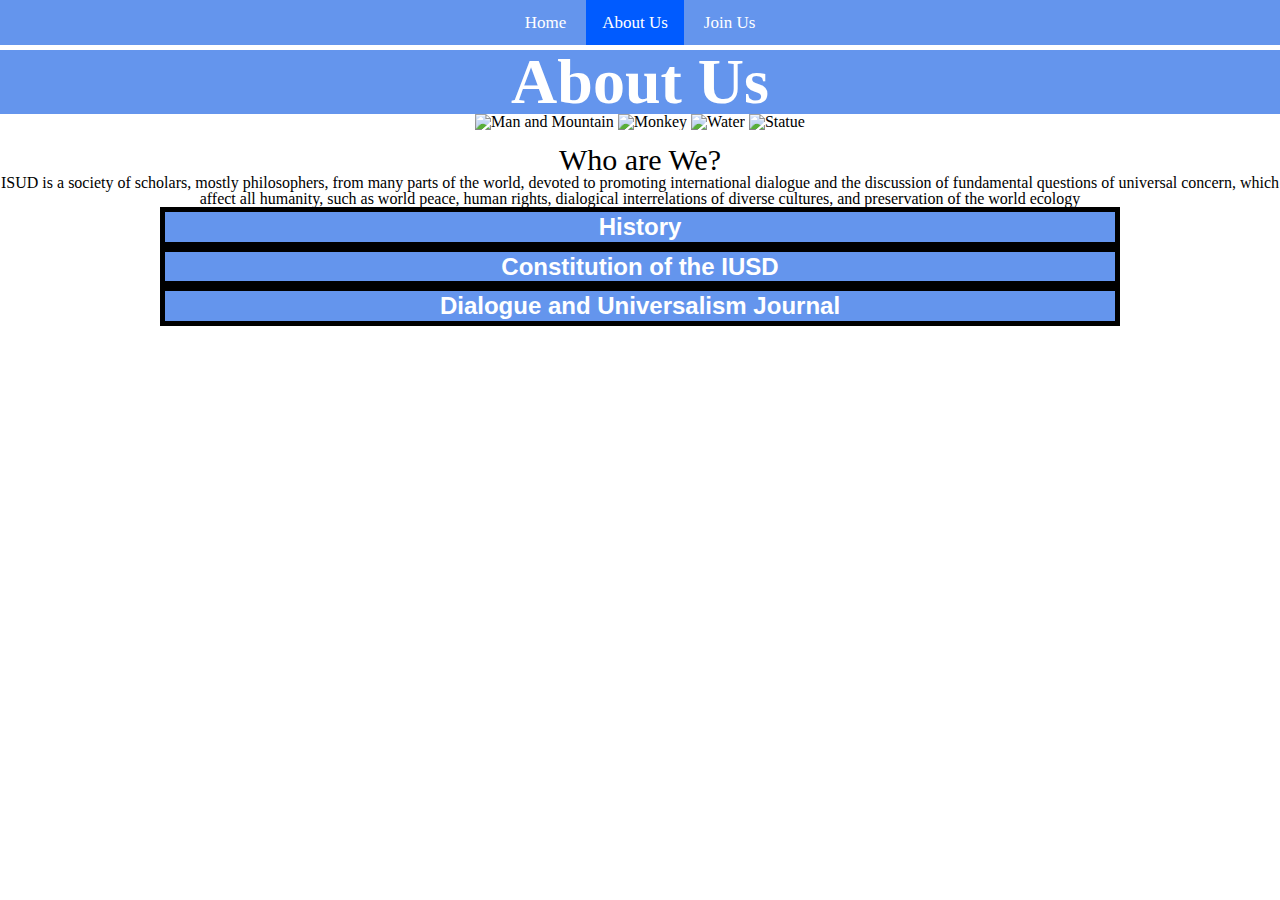
==== aboutus.html @ e0431905 "Adjust html to pass verification" ====
<!DOCTYPE html>
<html lang="en">

<head>
	<meta charset="utf-8">
	<title>About Us | ISUD</title>
	<meta name="viewport" content="width=device-width, initial-scale=1.0, shrink-to-fit=no" />
	<link rel="stylesheet" type="text/css" href="css/screen.css" media="screen" />
	<link rel="stylesheet" type="text/css" href="css/reset.css">
	<link rel="icon" href="media/Logo.png">
	<script async src="js/script.js"></script>
</head>

<body>
	<header>
	<nav>
		<a href="index.html">Home</a>
		<a href="aboutus.html" class="active">About Us</a>
	  	<a href="form.html">Join Us</a>
	</nav>
	</header>

	<main>
	  <section>
	    <h1 id="header">About Us</h1>
	  </section>

	  <section id="photos">
	  	<img src="media/mountains.jpg" alt="Man and Mountain">
	  	<img src="media/monkey.jpeg" alt="Monkey">
	  	<img src="media/canal.jpeg" alt="Water">
	  	<img src="media/statue.jpeg" alt="Statue">
	  </section>

	  <h2 id=title>Who are We?</h2>
	  <div class="information">
		<p>ISUD is a society of scholars, mostly philosophers, from many parts of the world, devoted to promoting international dialogue and the discussion of fundamental questions of universal concern, which affect all humanity, such as world peace, human rights, dialogical interrelations of diverse cultures, and preservation of the world ecology</p>
	  </div>

	  <section class="primary">
	  	<button class="tabs">
	  	  <h3>History</h3>
	  	</button>
	  	<div class="tabcontent">
	  	  <section id="tab1" class="content">
	  	  	<h4>The International Society for Universal Dialogue</h4>
	  	  	<p>The International Society for Universal Dialogue was founded in Warsaw, Poland in 1989. ISUD is a philosophical society dedicated to promoting international and intercultural dialogue among an ever-wider segment of humanity.</p>
			<p>The main purpose of the society is to pursue, by means of scholarly work, the gradual realization of a decent, peaceful, and just world order. Towards this goal, ISUD produces biannual international conferences to facilitate an ethos of universal dialogue.</p>
			<p>ISUD is committed to promoting philosophical discourse intended to encourage the emergence of a more decent and humane world order by promoting dialogue to actualize the highest and richest human values in all dimensions of life.</p>
			<p>ISUD is a member of the International Federation of Philosophical Societies (FISP), is an international association of philosophers and scholars from a wide range of other disciplines (such as history, archaeology, pedagogy, anthropology, etc) devoted to promoting the discussion of such fundamental issues as world peace, social justice, human rights, and dialogical interrelations of diverse cultures.</p>
	  	  </section>
	  	</div>

	    <button class="tabs">
	      <h3>Constitution of the IUSD</h3>
	    </button>
	    <div class="tabcontent">
	      <section id="tab2" class="content">
	      	<h4>Consitution of the International Society for Universal Dialogue</h4>
	      	<p>We the Members of the International Society for Universal Dialogue, in order to investigate and articulate the basic principles of universality systematically, rationally, and comprehensively—working to promote a world-wide understanding of these principles, striving to help generate universal world-consciousness towards the gradual emergence of a decent world order, and aspiring to actualize the highest and richest human values in art, science, politics, education, and social life—do agree to declare the following statement as the constitution of the International Society for Universal Dialogue.</p>
			<h5>Article I</h5>
			<p>The official name of the society shall be “The International Society for Universal Dialogue” to be incorporated in the state of Maine, USA.</p>
			<h5>Article II</h5>
			<p>Scholars, especially philosophers, from all the countries of the world without exception, are entitled to membership in the Society without any discrimination on the basis of sex, race, color, nationality, religion, sexual preference, or social class. The democratic way of thinking and acting shall be the guiding principle of all decisions which determine the plans and projects of the Society.</p>
			<h5>Article III</h5>
			<p>The ISUD acknowledges that it was the idea of Universalism that gathered the Society together in Warsaw in November, 1989; and further acknowledges and honors its close relationship with the publication Dialogue and Universalism which provides a forum in which all members of ISUD have the opportunity to communicate and exchange their views.</p>
			<h5>Article IV</h5>
			<ol>
			  <li>The main purpose of the Society is to promote, in theory and in practice, the ideals of universality as the most effective means for the gradual realization of a decent, peaceful, and just world order. To achieve this purpose, the members of ISUD shall try—by means of scholarly work, regional and international conferences, as well as personal and collective work —to explore and share important areas of human knowledge and experience.</li>
			  <li>More specifically, the purpose of the Society is to evoke and invigorate a global consciousness; that is, the existential awareness that all the peoples of the world belong to one species, the human species, and accordingly have the same fundamental stock of needs, aspirations, and capacities. This involves the recognition that these needs, aspirations, and capacities cannot be adequately realized under conditions of selfish competition, violence, and exploitation but under conditions of peace, cooperation, and freedom. It also involves recognition of the responsibility to other species, and to the preservation and restoration of the health and beauty of all eco-systems on the planet.</li>
			</ol>
			<h5>Article V</h5>
			<ol>
			  <li>The Society shall be administered by a body of governors called the Board of the International Society of Universal Dialogue (ISUD); and it shall operate in concert with this Constitution, and with the decisions made by the ISUD General Assembly that meets prior to the tenure of a new Board.</li>
			  <li>The Board includes an executive committee composed of four officers: Chair, Vice Chair, Secretary, and Treasurer; and it also includes a body of other members that number no fewer than six and no more than twelve. (So the full Board shall be no fewer than ten and no more than sixteen, including officers.) Board members are elected for one cycle (normally two years) to serve in a particular Board position, and have the possibility of being re-elected to one additional term in the same position. However, there must be at least one intervening cycle for a Board member to be reelected another time for the same position.
			  <p>(In some circumstances these term restrictions may be waived by vote of the General Assembly so as to sustain regional representation and support the growth of the Society.)</p></li>
			  <li>All members of the Board shall be elected at the General Assembly by a majority vote. Only those who are actually present at the General Assembly are eligible for election.</li>
			  <li>The General Assembly is composed of those members of the ISUD who personally attend the periodic world conferences held by the Society—usually every two years. The General Assembly meets in sessions that coincide with the periodic world conferences.</li>
              <li>Decisions by the General Assembly shall be reached by a majority vote, except for amendments of the Constitution, for which a two-thirds majority is required. The competence of the General Assembly includes all questions relating to the activity of the Society that are put before it in the usual manner.</li>
          </ol>
		  <h5>Article VI</h5>
		  <ol>
		  	<li>The Chair, Vice Chair, Secretary, and Treasurer shall be voting members of the Board. In the event of a deadlock (tie vote) with respect to some matter in the Executive Committee, the matter shall be referred to the full Board for discussion and decision.</li>
			<li>The Chair and Vice Chair of the Society have the responsibility of administrating all the decisions and actions of the Society, and of doing so in consultation with other members of the Executive Committee, in ongoing consultation with the full Board, and in keeping with the decisions of the General Assembly. They shall, moreover, oversee all the Society’s activities and present a report to the Society at each general meeting. They, as well as every member of the Society, are entitled to make any recommendation that may serve the interest of universality.</li>
			<li>The Chair and Vice Chair of the Society are the main administrative officers of all the organs, or chapters, of the Society; they are also ex officio voting members of all the committees of the Society. They have the authority to delegate tasks which are essential to the work and progress of the Society, and to authorize the expenditures of the Society within the scope of the budget. They supervise the preparation of the ISUD World Congress, preside over it during the whole of its duration, and chair the sessions of the General Assembly.</li>
			<li>The Chair and Vice Chair shall do their best to further the immediate and long term objectives of the Society in their regions and shall stay in touch with the Board concerning all matters which affect the cause of universality. They should also work with the Site Coordinator concerning the organization and management of the next World Congress.</li>
			<li>The Secretary is responsible for taking careful minutes of all Executive Committee meetings, all Board meetings whenever they occur, and General Assembly meetings. Such minutes should be shared with the Board in a timely manner for discussion and approval.</li>
			<li>The Secretary has the responsibility for relaying all the news which matters to the Society. The Secretary also has responsibility to maintain an accurate membership list and to manage communications. Any questions or proposals which the society members might have should normally be addressed to the Secretary.</li>
			<li>The Treasurer shall be considered the custodian of the treasury of the International Society for Universal Dialogue and must keep accurate records of all the financial transactions of the Society in compliance with its tax exempt status under Section 501 (c 3) of the Internal Revenue Code, and shall file the required forms with the Internal Revenue Service in the USA.  Moreover, he/she shall make special efforts to contact Foundations and Organizations, which are sympathetic with the goals of universality, in order to support and lend financial assistance to the regional and international meetings.</li>
			<li>The Treasurer, or any officer authorized by the Chair, shall sign checks and authorize disbursements on behalf of the Society and complete the financial transactions of the Society.  A record of the authorization and/or instructions from the Chair for this purpose must be retained.  When prior approval is not possible, amounts over $500 must be reported to the Chair immediately.</li>
			<li>The Treasurer must keep exact records of all expenditures, and must present a report of all the credits and debits of the accounts of the Society at each international meeting; and must, between international meetings, also maintain a transparent budget with respect to the Board. To this end, the Treasurer must maintain copies of all credits, receipts, invoices, paid out checks, bank statements (etc.), all of which must upon request be made available to an Auditing Committee.</li>
			<li>An Auditing Committee of at least two ISUD members will be chosen by the ISUD Board. The Auditing Committee will carry out an audit once a year by the end of each September; and this Committee will be given access to any and all ISUD financial documents they request. The results of such audits will be shared with all current Board members.</li>
		  </ol>
		  <h5>Article VII</h5>
		  <ol>
		  	<li>The Board, under the guidance of the Chair, shall be responsible for arranging the agenda of the international meetings of the Society and shall do all it can to promote the purposes of the Society and keep its momentum alive and dynamic. It shall also advise the Chair on all matters relating to the operation and growth of the Society; and for this purpose the Board must be kept informed by the Executive Committee.</li>
			<li>The position of Site Coordinator will be appointed by the Chair in consultation with the Executive Committee.</li>
			<li>Working with the Executive Committee and in close cooperation with the Chair, the Site Coordinator will be responsible for taking a lead role in the organization and management of the new World Congress.</li>
			<li>If vacancy occurs in the list of officers on the Executive Committee, the Chair, with the informed consent and advice of the Board, can temporarily fill the vacancy with another ISUD member. But if the Chair is, for some reason, unable or unwilling to fulfill this function, the Board shall have the authority to fill this vacancy and shall do so by majority vote.</li>
			<li>The Board shall, in consultation with the Secretary, authorize cooperative programs or activities with other organizations.</li>
			<li>Membership in the Society requires the payment of dues.  Membership dues can be paid during the biannual international meetings of the Society or sent to the Treasurer.</li>
		  </ol>
		  <h5>Article VIII</h5>
		  <ol>
		  	<li>The election of all the officers and Board members of the Society by the General Assembly shall be done by a majority vote of the ISUD members present.</li>
			<li>New members of the Board and the Executive Committee shall be nominated by the Board.  The Board will normally nominate one or two candidates for the Executive Committee positions. Nominees will also be accepted from the floor at the General Assembly.</li>
			<li>The names of the new members shall be published in the official membership list and posted on the ISUD website, for the information of all interested parties.</li>
		  </ol>
		  <h5>Article IX</h5>
		  <p>To protect the Society in future years a procedure for evaluation and removal from office after due dialogue is outlined in this Constitution. If any member of the ISUD Board should persistently violate this Constitution in any significant way, or act in a way that seriously jeopardizes our Society, that member will be subject to a process of potential removal. In such a case, the full Board (except the member facing removal) will fully discuss via e-mail (or in person if possible) all the various reasons a given member might face removal. All such correspondence must be shared with the full Board, except the member facing possible removal. Within two weeks of the initiation of such discussions, the member facing possible removal must be fully informed of the reasons for possible removal, and be asked to make a response if desired within one week. Any such response must be shared with all others on the Board, and discussed by them. Then within another week, a vote should be taken concerning removal of the member. A two-thirds majority of the full Board (less the member facing removal) is necessary for removal from office.</p>
	      </section>
	    </div>
	 
	 	<button class="tabs">
	 	  <h3>Dialogue and Universalism Journal</h3>
	 	</button>
	 	<div class="tabcontent">
	 	  <section id="tab3" class="content">
	 	  	<h4>Dialogue and Universalism</h4>
	 	  	<h5>Journal of the International Society for Universal Dialogue</h5>
	 	  	<a href="http://dialogueanduniversalism.eu/"><img src="media/journal.png" alt="Journal Picture"></a>
	 	  	<p>Visit the ISUD companion Journal @ www.dialogueanduniversal.eu</p>
	 	  </section>
	 	</div>
	 	</section>
	</main>
</body>
</html>
---- css/screen.css ----
/* Navigation Bar*/
nav {
	position: fixed;
	text-align: center;
	overflow: hidden;
	background-color: #6495ED;
	top: 0;
	width: 100%;
}

nav a {
	float: none;
	display: inline-block;
	color: white;
	text-align: center;
	padding: 14px 16px;
	text-decoration: none;
	font-size: 17px;
}

nav a:hover {
	background-color: #005BFF;
}

nav a.active {
	background-color: #005BFF;
}

/*Logo in Index*/
.logo {
	position: absolute;
	overflow: hidden;
	top: 48px;
	left: 20px;
}

.title {
	font-family: "Gill Sans", "Gill Sans MT", "Myriad Pro", "DejaVu Sans Condensed", Helvetica, Arial, "sans-serif";
	position: absolute;
	float: left;
	top: 145px;
	left: 280px;
	font-size: 40px;
	color: #6495ED;
	max-width: 100%;
}

#header{
	margin-top: 50px;
	background-color: #6495ED; 
	font-size: 64px;
	font-weight: bold;
	color: white;
}

/*CSS for the Second Page*/

/*CSS for the paragraph and headers*/
html{
	text-align: center;
}
#title{
	margin-top: 15px;
	font-size: 30px;
}

#information{
	font-size: 20px;
	margin-top: 10px;
	margin-bottom: 10px
}


/*CSS for the Buttons*/
.tabs{
	background-color: #6495ED;
	color: white;
	width: 75%;
	border: 5px solid black;
	font-weight: bold;
	transition: .1s;
}
.tabs h3{
	font-size: 24px;
}
.active, .tab:hover {
	background-color: #005BFF;
}
.tabcontent{
	padding: 20px 0;
	display: none;
	overflow: hidden;
}

/*Form Page */
#buttons{
	display: block;
}
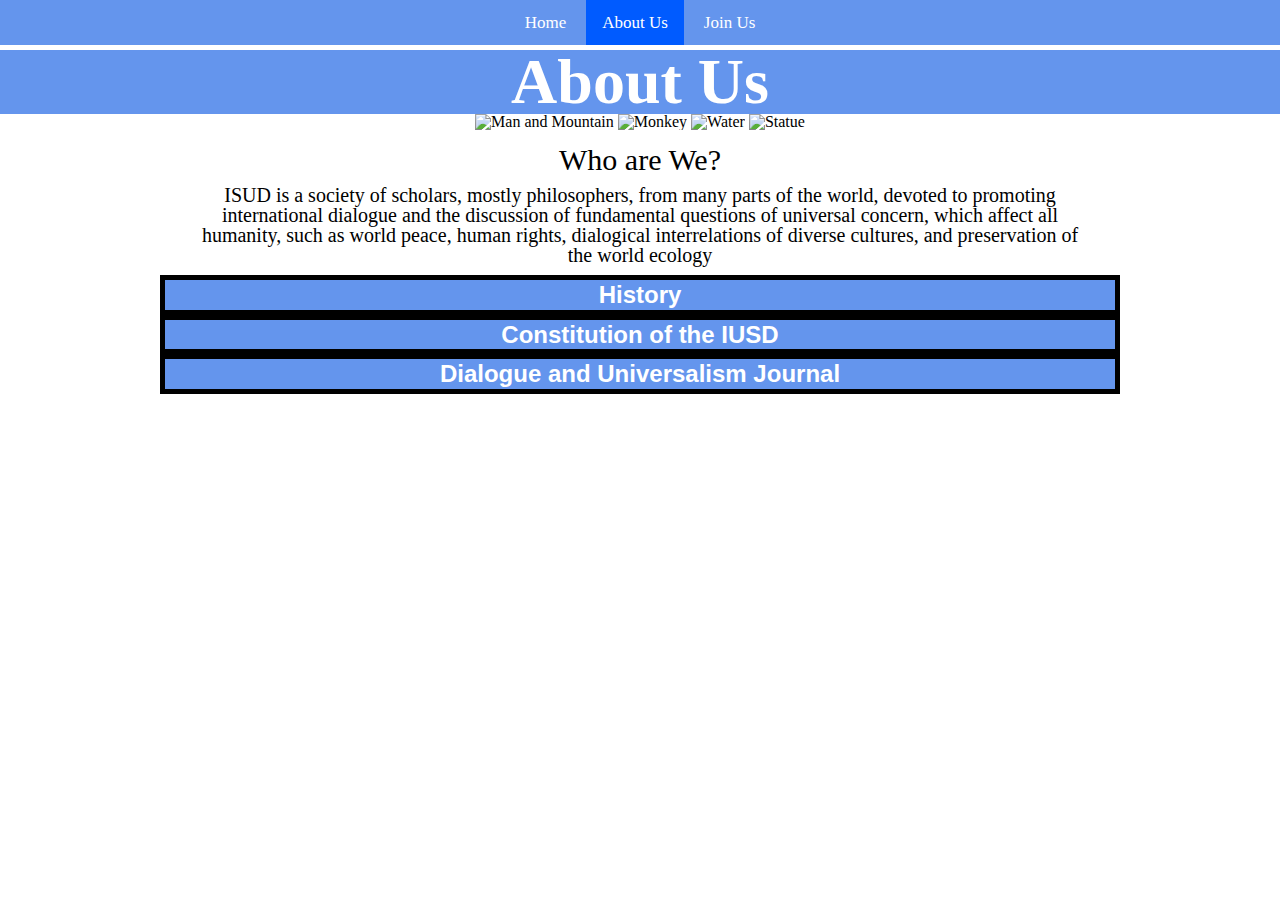
==== commit 44662f53: "Change to pass html verificiation" ====
--- a/aboutus.html
+++ b/aboutus.html
@@ -25,12 +25,12 @@
 	    <h1 id="header">About Us</h1>
 	  </section>
 
-	  <section id="photos">
+	  <div id="photos">
 	  	<img src="media/mountains.jpg" alt="Man and Mountain">
 	  	<img src="media/monkey.jpeg" alt="Monkey">
 	  	<img src="media/canal.jpeg" alt="Water">
 	  	<img src="media/statue.jpeg" alt="Statue">
-	  </section>
+	  </div>
 
 	  <h2 id=title>Who are We?</h2>
 	  <div class="information">
@@ -38,9 +38,7 @@
 	  </div>
 
 	  <section class="primary">
-	  	<button class="tabs">
-	  	  <h3>History</h3>
-	  	</button>
+	  	<button class="tabs" type="button">History</button>
 	  	<div class="tabcontent">
 	  	  <section id="tab1" class="content">
 	  	  	<h4>The International Society for Universal Dialogue</h4>
@@ -51,9 +49,7 @@
 	  	  </section>
 	  	</div>
 
-	    <button class="tabs">
-	      <h3>Constitution of the IUSD</h3>
-	    </button>
+	    <button class="tabs" type="button">Constitution of the IUSD</button>
 	    <div class="tabcontent">
 	      <section id="tab2" class="content">
 	      	<h4>Consitution of the International Society for Universal Dialogue</h4>
@@ -111,9 +107,7 @@
 	      </section>
 	    </div>
 	 
-	 	<button class="tabs">
-	 	  <h3>Dialogue and Universalism Journal</h3>
-	 	</button>
+	 	<button class="tabs" type="button">Dialogue and Universalism Journal</button>
 	 	<div class="tabcontent">
 	 	  <section id="tab3" class="content">
 	 	  	<h4>Dialogue and Universalism</h4>
--- a/css/screen.css
+++ b/css/screen.css
@@ -64,10 +64,9 @@
 	font-size: 30px;
 }
 
-#information{
+.information{
 	font-size: 20px;
-	margin-top: 10px;
-	margin-bottom: 10px
+	margin: 10px 15%;
 }
 
 
@@ -79,6 +78,7 @@
 	border: 5px solid black;
 	font-weight: bold;
 	transition: .1s;
+	font-size: 24px;
 }
 .tabs h3{
 	font-size: 24px;
@@ -91,6 +91,19 @@
 	display: none;
 	overflow: hidden;
 }
+#tab1{
+	text-align: left;
+	margin: 15px 5%;
+	font-size: 16px;
+}
+#tab1 h4{
+	font-size: 20px;
+	margin-bottom: 10px;
+	font-weight: bold;
+}
+#tab1 p{
+	margin-bottom: 10px;
+}
 
 /*Form Page */
 #buttons{
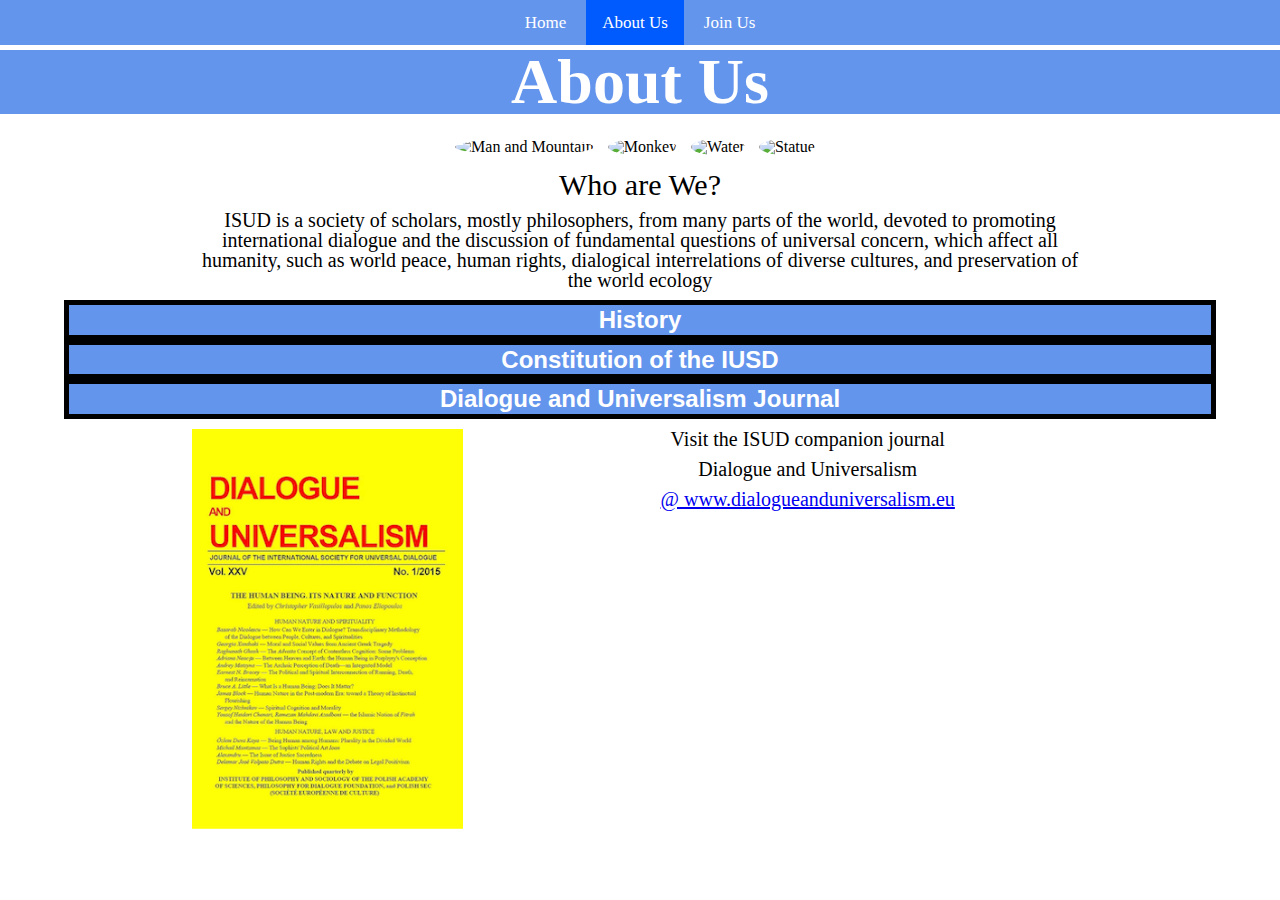
==== commit ae88b133: "Rename class and format tab 3" ====
--- a/aboutus.html
+++ b/aboutus.html
@@ -37,10 +37,10 @@
 		<p>ISUD is a society of scholars, mostly philosophers, from many parts of the world, devoted to promoting international dialogue and the discussion of fundamental questions of universal concern, which affect all humanity, such as world peace, human rights, dialogical interrelations of diverse cultures, and preservation of the world ecology</p>
 	  </div>
 
-	  <section class="primary">
+	  <div class="primary">
 	  	<button class="tabs" type="button">History</button>
 	  	<div class="tabcontent">
-	  	  <section id="tab1" class="content">
+	  	  <section id="tab1" class="content1">
 	  	  	<h4>The International Society for Universal Dialogue</h4>
 	  	  	<p>The International Society for Universal Dialogue was founded in Warsaw, Poland in 1989. ISUD is a philosophical society dedicated to promoting international and intercultural dialogue among an ever-wider segment of humanity.</p>
 			<p>The main purpose of the society is to pursue, by means of scholarly work, the gradual realization of a decent, peaceful, and just world order. Towards this goal, ISUD produces biannual international conferences to facilitate an ethos of universal dialogue.</p>
@@ -51,7 +51,7 @@
 
 	    <button class="tabs" type="button">Constitution of the IUSD</button>
 	    <div class="tabcontent">
-	      <section id="tab2" class="content">
+	      <section id="tab2" class="content1">
 	      	<h4>Consitution of the International Society for Universal Dialogue</h4>
 	      	<p>We the Members of the International Society for Universal Dialogue, in order to investigate and articulate the basic principles of universality systematically, rationally, and comprehensively—working to promote a world-wide understanding of these principles, striving to help generate universal world-consciousness towards the gradual emergence of a decent world order, and aspiring to actualize the highest and richest human values in art, science, politics, education, and social life—do agree to declare the following statement as the constitution of the International Society for Universal Dialogue.</p>
 			<h5>Article I</h5>
@@ -108,15 +108,15 @@
 	    </div>
 	 
 	 	<button class="tabs" type="button">Dialogue and Universalism Journal</button>
-	 	<div class="tabcontent">
-	 	  <section id="tab3" class="content">
-	 	  	<h4>Dialogue and Universalism</h4>
-	 	  	<h5>Journal of the International Society for Universal Dialogue</h5>
+	 	<div class="tabcontent1">
+	 	  <section id="tab3" class="content1">
 	 	  	<a href="http://dialogueanduniversalism.eu/"><img src="media/journal.png" alt="Journal Picture"></a>
-	 	  	<p>Visit the ISUD companion Journal @ www.dialogueanduniversal.eu</p>
+	 	  	<p>Visit the ISUD companion journal</p>
+	 	  	<p class="underline">Dialogue and Universalism</p>
+	 	  	<a href="http://dialogueanduniversalism.eu/"><p>@ www.dialogueanduniversalism.eu</p>
 	 	  </section>
 	 	</div>
-	 	</section>
+	 	</div>
 	</main>
 </body>
 </html>
--- a/css/screen.css
+++ b/css/screen.css
@@ -26,12 +26,12 @@
 	background-color: #005BFF;
 }
 
-/*Logo in Index*/
+/*Index page*/
 .logo {
 	position: absolute;
 	overflow: hidden;
 	top: 48px;
-	left: 20px;
+	left: 200px;
 }
 
 .title {
@@ -39,12 +39,48 @@
 	position: absolute;
 	float: left;
 	top: 145px;
-	left: 280px;
-	font-size: 40px;
+	left: 480px;
+	font-size: 50px;
 	color: #6495ED;
 	max-width: 100%;
 }
 
+video {
+	position: absolute;
+	float: left;
+	top: 400px;
+	left: 100px;
+}
+
+.quote p {
+	position: absolute;
+	float: left;
+	font-family: 'Montserrat';
+	font-size: 25px;
+	top: 400px;
+	left: 800px;
+	padding: 18px;
+}
+.argument p {
+	position: absolute;
+	font-size: 25px;
+	top: 555px;
+	left: 800px;
+}
+
+.join-us p {
+	position: absolute;
+	font-size: 25px;
+	top: 650px;
+	left: 1000px;
+}
+
+.join-us button {
+	background-color: #6495ED;
+	border: 3px solid #005BFF;
+}
+
+/* End of CSS for index page */
 #header{
 	margin-top: 50px;
 	background-color: #6495ED; 
@@ -55,6 +91,14 @@
 
 /*CSS for the Second Page*/
 
+/*CSS for the Pictures*/
+#photos img{
+	height: 200px;
+	width: 200px;
+	border-radius: 50%;
+	margin-right: 10px;
+	margin-top: 25px;
+}
 /*CSS for the paragraph and headers*/
 html{
 	text-align: center;
@@ -69,12 +113,11 @@
 	margin: 10px 15%;
 }
 
-
-/*CSS for the Buttons*/
+/*CSS for the Buttons and tab content*/
 .tabs{
 	background-color: #6495ED;
 	color: white;
-	width: 75%;
+	width: 90%;
 	border: 5px solid black;
 	font-weight: bold;
 	transition: .1s;
@@ -90,22 +133,394 @@
 	padding: 20px 0;
 	display: none;
 	overflow: hidden;
-}
-#tab1{
 	text-align: left;
 	margin: 15px 5%;
 	font-size: 16px;
 }
-#tab1 h4{
+.tabcontent h4{
 	font-size: 20px;
 	margin-bottom: 10px;
 	font-weight: bold;
 }
-#tab1 p{
+.tabcontent p{
 	margin-bottom: 10px;
 }
-
-/*Form Page */
-#buttons{
-	display: block;
-}+.tabcontent ol{
+	list-style: inside;
+	list-style-type: upper-roman;
+}
+.tabcontent li{
+	margin-bottom: 10px;
+}
+.tabcontent h5{
+	margin-bottom: 10px;
+	font-weight: bold;
+}
+#tab2 h4{
+	font-style: italic;
+	text-align: center;
+}
+#tab3 img{
+	float: left;
+	margin-left: 15%;
+	height: 400px;
+	width: auto;
+}
+#tab3 p{
+	margin: 10px 10%;
+	font-size: 20px;
+	width: auto;
+}
+/* CSS for Join Us Page */
+.content {
+  font-size: 25px;
+  font-weight: bold;
+  margin-top: 3%;
+}
+
+#fullcontain{
+  margin-top: 3%;
+}
+/*Vertical line*/
+.divline{
+  border-left: 3px solid black;
+  height: 340px;
+  left: 54%;
+  margin-top: 19px;
+  position: absolute;
+}
+/* -->Form Page: Form */
+#full_form{
+  width: 50%;
+  font-size: 20px;
+  text-align: center;
+  letter-spacing: 2px;
+}
+
+/* CSS for Join Us Page */
+.content {
+  font-size: 25px;
+  font-weight: bold;
+  margin-top: 3%;
+}
+
+#fullcontain{
+  margin-top: 3%;
+}
+/*Vertical line*/
+.divline{
+  border-left: 3px solid black;
+  height: 340px;
+  left: 54%;
+  margin-top: 19px;
+  position: absolute;
+}
+/* -->Form Page: Form */
+#full_form{
+  width: 50%;
+  font-size: 20px;
+  text-align: center;
+  letter-spacing: 2px;
+}
+#firstname{
+  margin-top: 8px;
+  margin-bottom: 10px;
+}
+#lastname{
+  margin-top: 8px;
+  margin-bottom: 10px;
+}
+#emailid{
+  margin-top: 8px;
+  margin-bottom: 1px;
+}
+fieldset{
+  border-right: none;
+}
+input[type=text], input[type=email]{
+  border: 3px solid;
+  background-color: #6495EDB8;
+  border-radius: 4px;
+  border-color: #6495EDB8;
+  padding: 15px;
+  width: 100%;
+  font-size: 20px;
+}
+input[type=text]:focus {
+  border: 1px solid;
+}
+input[type=submit] {
+  background-color: #6495ED;
+  color: white;
+  border-radius: 4px;
+  border: none;
+  padding: 15px;
+  margin: 8px;
+  margin-left: 5%;
+  margin-right: 0;
+  width: 80%;
+  cursor: pointer;
+  font-size: 20px;
+}
+input[type=submit]:hover {
+  background-color: #005BFF;
+}
+/* -->Form Page: Social Media */
+#sc_container{
+  width: 42%;
+  position: absolute;
+  right: 0;
+  top: 32%;
+  margin-right: 2%;
+}
+.button1{
+  background-color: #4267B2E0; /* original: #4267B2 */
+  color: white;
+  border: none;
+  border-radius: 4px;
+  padding: 15px;
+  margin: 4px;
+  margin-bottom: 7%;
+  width: 100%;
+  cursor: pointer;
+  text-align: center;
+  font-size: 20px;
+  transition-duration: 0.4s;
+  display: block;
+}
+.button1:hover{
+  background-color: #4267B2;
+}
+
+.button2{
+  background-color: #2867B2E0;/* original: #2867B2 */
+  color: white;
+  border: none;
+  border-radius: 4px;
+  padding: 15px 36px;
+  margin: 4px;
+  margin-bottom: 7%;
+  width: 100%;
+  cursor: pointer;
+  text-align: center;
+  font-size: 20px;
+  transition-duration: 0.4s;
+  display: block;
+}
+.button2:hover{
+  background-color: #2867B2;
+}
+
+.button3{
+  background-color: #DB4A39E0;/* original: #db4a39 */
+  color: white;
+  border: none;
+  border-radius: 4px;
+  padding: 15px 36px;
+  margin: 4px;
+  margin-bottom: 7%;
+  width: 100%;
+  cursor: pointer;
+  text-align: center;
+  font-size: 20px;
+  transition-duration: 0.4s;
+  display: block;
+}
+.button3:hover{
+  background-color: #db4a39;
+}
+
+/*End of CSS for Join Us Page */
+
+/* Mobile Device*/
+/* If window < 1000px */
+@media screen and (max-width: 800px) {
+	.logo {
+		position: absolute;
+		overflow: hidden;
+		top: 48px;
+		left: 0px;
+		width: 90px;
+	}
+	.title {
+		position: absolute;
+		float: left;
+		top: 85px;
+		left: 115px;
+		font-size: 13px;
+		color: #6495ED;
+		max-width: 100%;
+	}
+	video {
+		width: 90%;
+		position: absolute;
+		float: left;
+		top: 200px;
+		left: 20px;
+	}
+	.quote p {
+		position: absolute;
+		float: left;
+		font-family: 'Montserrat';
+		font-size: 16px;
+		top: 400px;
+		left: 0px;
+		padding: 18px;
+	}
+	.argument p {
+		position: absolute;
+		float: left;
+		font-size: 16px;
+		top: 550px;
+		left: 0px;
+	}
+	
+	.join-us p {
+		position: absolute;
+		font-size: 16px;
+		top: 600px;
+		left: 50px;
+	}
+
+	.divline{
+	 	visibility: hidden;
+	 }
+	
+	 #full_form{
+	  	width: 90%;
+	 }
+	
+	 #sc_container{
+	  	visibility: hidden;
+	 }
+	
+	.content {
+  		font-size: 28.5px;
+		margin: 1%;
+	}
+	
+	#firstname{
+		  margin-top: 15px;
+		  margin-bottom: 20px;
+	}
+	
+	#lastname{
+		  margin-top: 15px;
+		  margin-bottom: 20px;
+	}
+	
+	#emailid{
+		  margin-top: 15px;
+		  margin-bottom: 2px;
+	}
+}
+/* Bigger than 600 pixel and smaller than 1024 pixel*/
+@media screen and (min-width: 600px) and (max-width: 1024px) {
+	.logo {
+		position: absolute;
+		overflow: hidden;
+		top: 48px;
+		left: 0px;
+		width: 90px;
+	}
+	
+	.title {
+		position: absolute;
+		float: left;
+		top: 85px;
+		left: 115px;
+		font-size: 25px;
+		color: #6495ED;
+		max-width: 100%;
+	}
+	
+	video {
+		width: 70%;
+		position: absolute;
+		top: 200px;
+		left: 120px;
+	}
+	
+	.quote p {
+		position: absolute;
+		float: left;
+		font-family: 'Montserrat';
+		font-size: 18px;
+		top: 600px;
+		left: 0px;
+		padding: 18px;
+	}
+	.argument p {
+		position: absolute;
+		float: left;
+		font-size: 18px;
+		top: 680px;
+		left: 0px;
+	}
+	
+	.join-us p {
+		position: relative;
+		font-size: 16px;
+		top: 730px;
+		left: 0px;
+	}
+	
+	  #sc_container{
+	  	top: 35%;
+	  }
+}
+
+/* Bigger than 1024 pixel and smaller than 1600 pixel*/
+@media screen and (min-width: 1024px) and (max-width: 1600px) {
+	.logo {
+		position: absolute;
+		overflow: hidden;
+		top: 48px;
+		left: 0px;
+		width: 120px;
+	}
+	
+	.title {
+		position: absolute;
+		float: left;
+		top: 95px;
+		left: 150px;
+		font-size: 30px;
+		color: #6495ED;
+		max-width: 100%;
+	}
+	
+	video {
+		width: 70%;
+		position: absolute;
+		top: 200px;
+		left: 120px;
+	}
+	
+	.quote p {
+		position: absolute;
+		float: left;
+		font-family: 'Montserrat';
+		font-size: 23px;
+		top: 600px;
+		left: 0px;
+		padding: 18px;
+	}
+	.argument p {
+		position: absolute;
+		float: left;
+		font-size: 23px;
+		top: 680px;
+		left: 20px;
+	}
+	
+	.join-us p {
+		position: relative;
+		font-size: 23px;
+		top: 730px;
+		left: 0px;
+	}
+	
+	#sc_container{
+    		top: 35%;
+ 	}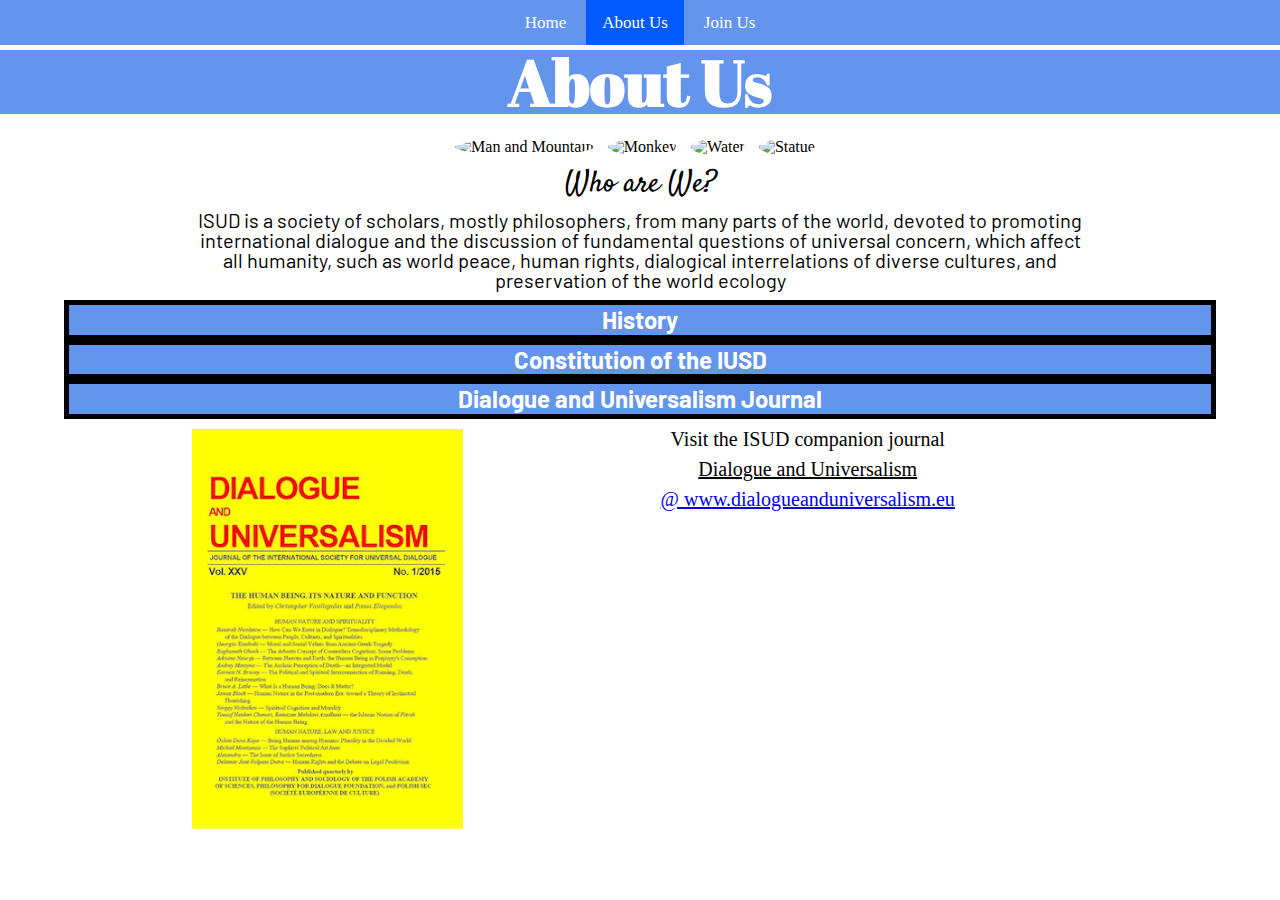
==== commit 91c2c632: "Add fonts to style the page" ====
--- a/aboutus.html
+++ b/aboutus.html
@@ -8,6 +8,9 @@
 	<link rel="stylesheet" type="text/css" href="css/screen.css" media="screen" />
 	<link rel="stylesheet" type="text/css" href="css/reset.css">
 	<link rel="icon" href="media/Logo.png">
+	<link href="https://fonts.googleapis.com/css2?family=Satisfy&display=swap"rel="stylesheet">
+	<link href="https://fonts.googleapis.com/css2?family=Barlow:wght@300&display=swap" rel="stylesheet">
+	<link href="https://fonts.googleapis.com/css2?family=Abril+Fatface&display=swap" rel="stylesheet">
 	<script async src="js/script.js"></script>
 </head>
 
--- a/css/screen.css
+++ b/css/screen.css
@@ -1,526 +1,628 @@
-/* Navigation Bar*/
-nav {
-	position: fixed;
-	text-align: center;
-	overflow: hidden;
-	background-color: #6495ED;
-	top: 0;
-	width: 100%;
-}
-
-nav a {
-	float: none;
-	display: inline-block;
-	color: white;
-	text-align: center;
-	padding: 14px 16px;
-	text-decoration: none;
-	font-size: 17px;
-}
-
-nav a:hover {
-	background-color: #005BFF;
-}
-
-nav a.active {
-	background-color: #005BFF;
-}
-
-/*Index page*/
-.logo {
-	position: absolute;
-	overflow: hidden;
-	top: 48px;
-	left: 200px;
-}
-
-.title {
-	font-family: "Gill Sans", "Gill Sans MT", "Myriad Pro", "DejaVu Sans Condensed", Helvetica, Arial, "sans-serif";
-	position: absolute;
-	float: left;
-	top: 145px;
-	left: 480px;
-	font-size: 50px;
-	color: #6495ED;
-	max-width: 100%;
-}
-
-video {
-	position: absolute;
-	float: left;
-	top: 400px;
-	left: 100px;
-}
-
-.quote p {
-	position: absolute;
-	float: left;
-	font-family: 'Montserrat';
-	font-size: 25px;
-	top: 400px;
-	left: 800px;
-	padding: 18px;
-}
-.argument p {
-	position: absolute;
-	font-size: 25px;
-	top: 555px;
-	left: 800px;
-}
-
-.join-us p {
-	position: absolute;
-	font-size: 25px;
-	top: 650px;
-	left: 1000px;
-}
-
-.join-us button {
-	background-color: #6495ED;
-	border: 3px solid #005BFF;
-}
-
-/* End of CSS for index page */
-#header{
-	margin-top: 50px;
-	background-color: #6495ED; 
-	font-size: 64px;
-	font-weight: bold;
-	color: white;
-}
-
-/*CSS for the Second Page*/
-
-/*CSS for the Pictures*/
-#photos img{
-	height: 200px;
-	width: 200px;
-	border-radius: 50%;
-	margin-right: 10px;
-	margin-top: 25px;
-}
-/*CSS for the paragraph and headers*/
-html{
-	text-align: center;
-}
-#title{
-	margin-top: 15px;
-	font-size: 30px;
-}
-
-.information{
-	font-size: 20px;
-	margin: 10px 15%;
-}
-
-/*CSS for the Buttons and tab content*/
-.tabs{
-	background-color: #6495ED;
-	color: white;
-	width: 90%;
-	border: 5px solid black;
-	font-weight: bold;
-	transition: .1s;
-	font-size: 24px;
-}
-.tabs h3{
-	font-size: 24px;
-}
-.active, .tab:hover {
-	background-color: #005BFF;
-}
-.tabcontent{
-	padding: 20px 0;
-	display: none;
-	overflow: hidden;
-	text-align: left;
-	margin: 15px 5%;
-	font-size: 16px;
-}
-.tabcontent h4{
-	font-size: 20px;
-	margin-bottom: 10px;
-	font-weight: bold;
-}
-.tabcontent p{
-	margin-bottom: 10px;
-}
-.tabcontent ol{
-	list-style: inside;
-	list-style-type: upper-roman;
-}
-.tabcontent li{
-	margin-bottom: 10px;
-}
-.tabcontent h5{
-	margin-bottom: 10px;
-	font-weight: bold;
-}
-#tab2 h4{
-	font-style: italic;
-	text-align: center;
-}
-#tab3 img{
-	float: left;
-	margin-left: 15%;
-	height: 400px;
-	width: auto;
-}
-#tab3 p{
-	margin: 10px 10%;
-	font-size: 20px;
-	width: auto;
-}
-/* CSS for Join Us Page */
-.content {
-  font-size: 25px;
-  font-weight: bold;
-  margin-top: 3%;
-}
-
-#fullcontain{
-  margin-top: 3%;
-}
-/*Vertical line*/
-.divline{
-  border-left: 3px solid black;
-  height: 340px;
-  left: 54%;
-  margin-top: 19px;
-  position: absolute;
-}
-/* -->Form Page: Form */
-#full_form{
-  width: 50%;
-  font-size: 20px;
-  text-align: center;
-  letter-spacing: 2px;
-}
-
-/* CSS for Join Us Page */
-.content {
-  font-size: 25px;
-  font-weight: bold;
-  margin-top: 3%;
-}
-
-#fullcontain{
-  margin-top: 3%;
-}
-/*Vertical line*/
-.divline{
-  border-left: 3px solid black;
-  height: 340px;
-  left: 54%;
-  margin-top: 19px;
-  position: absolute;
-}
-/* -->Form Page: Form */
-#full_form{
-  width: 50%;
-  font-size: 20px;
-  text-align: center;
-  letter-spacing: 2px;
-}
-#firstname{
-  margin-top: 8px;
-  margin-bottom: 10px;
-}
-#lastname{
-  margin-top: 8px;
-  margin-bottom: 10px;
-}
-#emailid{
-  margin-top: 8px;
-  margin-bottom: 1px;
-}
-fieldset{
-  border-right: none;
-}
-input[type=text], input[type=email]{
-  border: 3px solid;
-  background-color: #6495EDB8;
-  border-radius: 4px;
-  border-color: #6495EDB8;
-  padding: 15px;
-  width: 100%;
-  font-size: 20px;
-}
-input[type=text]:focus {
-  border: 1px solid;
-}
-input[type=submit] {
-  background-color: #6495ED;
-  color: white;
-  border-radius: 4px;
-  border: none;
-  padding: 15px;
-  margin: 8px;
-  margin-left: 5%;
-  margin-right: 0;
-  width: 80%;
-  cursor: pointer;
-  font-size: 20px;
-}
-input[type=submit]:hover {
-  background-color: #005BFF;
-}
-/* -->Form Page: Social Media */
-#sc_container{
-  width: 42%;
-  position: absolute;
-  right: 0;
-  top: 32%;
-  margin-right: 2%;
-}
-.button1{
-  background-color: #4267B2E0; /* original: #4267B2 */
-  color: white;
-  border: none;
-  border-radius: 4px;
-  padding: 15px;
-  margin: 4px;
-  margin-bottom: 7%;
-  width: 100%;
-  cursor: pointer;
-  text-align: center;
-  font-size: 20px;
-  transition-duration: 0.4s;
-  display: block;
-}
-.button1:hover{
-  background-color: #4267B2;
-}
-
-.button2{
-  background-color: #2867B2E0;/* original: #2867B2 */
-  color: white;
-  border: none;
-  border-radius: 4px;
-  padding: 15px 36px;
-  margin: 4px;
-  margin-bottom: 7%;
-  width: 100%;
-  cursor: pointer;
-  text-align: center;
-  font-size: 20px;
-  transition-duration: 0.4s;
-  display: block;
-}
-.button2:hover{
-  background-color: #2867B2;
-}
-
-.button3{
-  background-color: #DB4A39E0;/* original: #db4a39 */
-  color: white;
-  border: none;
-  border-radius: 4px;
-  padding: 15px 36px;
-  margin: 4px;
-  margin-bottom: 7%;
-  width: 100%;
-  cursor: pointer;
-  text-align: center;
-  font-size: 20px;
-  transition-duration: 0.4s;
-  display: block;
-}
-.button3:hover{
-  background-color: #db4a39;
-}
-
-/*End of CSS for Join Us Page */
-
-/* Mobile Device*/
-/* If window < 1000px */
-@media screen and (max-width: 800px) {
-	.logo {
-		position: absolute;
-		overflow: hidden;
-		top: 48px;
-		left: 0px;
-		width: 90px;
-	}
-	.title {
-		position: absolute;
-		float: left;
-		top: 85px;
-		left: 115px;
-		font-size: 13px;
-		color: #6495ED;
-		max-width: 100%;
-	}
-	video {
-		width: 90%;
-		position: absolute;
-		float: left;
-		top: 200px;
-		left: 20px;
-	}
-	.quote p {
-		position: absolute;
-		float: left;
-		font-family: 'Montserrat';
-		font-size: 16px;
-		top: 400px;
-		left: 0px;
-		padding: 18px;
-	}
-	.argument p {
-		position: absolute;
-		float: left;
-		font-size: 16px;
-		top: 550px;
-		left: 0px;
-	}
-	
-	.join-us p {
-		position: absolute;
-		font-size: 16px;
-		top: 600px;
-		left: 50px;
-	}
-
-	.divline{
-	 	visibility: hidden;
-	 }
-	
-	 #full_form{
-	  	width: 90%;
-	 }
-	
-	 #sc_container{
-	  	visibility: hidden;
-	 }
-	
-	.content {
-  		font-size: 28.5px;
-		margin: 1%;
-	}
-	
-	#firstname{
-		  margin-top: 15px;
-		  margin-bottom: 20px;
-	}
-	
-	#lastname{
-		  margin-top: 15px;
-		  margin-bottom: 20px;
-	}
-	
-	#emailid{
-		  margin-top: 15px;
-		  margin-bottom: 2px;
-	}
-}
-/* Bigger than 600 pixel and smaller than 1024 pixel*/
-@media screen and (min-width: 600px) and (max-width: 1024px) {
-	.logo {
-		position: absolute;
-		overflow: hidden;
-		top: 48px;
-		left: 0px;
-		width: 90px;
-	}
-	
-	.title {
-		position: absolute;
-		float: left;
-		top: 85px;
-		left: 115px;
-		font-size: 25px;
-		color: #6495ED;
-		max-width: 100%;
-	}
-	
-	video {
-		width: 70%;
-		position: absolute;
-		top: 200px;
-		left: 120px;
-	}
-	
-	.quote p {
-		position: absolute;
-		float: left;
-		font-family: 'Montserrat';
-		font-size: 18px;
-		top: 600px;
-		left: 0px;
-		padding: 18px;
-	}
-	.argument p {
-		position: absolute;
-		float: left;
-		font-size: 18px;
-		top: 680px;
-		left: 0px;
-	}
-	
-	.join-us p {
-		position: relative;
-		font-size: 16px;
-		top: 730px;
-		left: 0px;
-	}
-	
-	  #sc_container{
-	  	top: 35%;
-	  }
-}
-
-/* Bigger than 1024 pixel and smaller than 1600 pixel*/
-@media screen and (min-width: 1024px) and (max-width: 1600px) {
-	.logo {
-		position: absolute;
-		overflow: hidden;
-		top: 48px;
-		left: 0px;
-		width: 120px;
-	}
-	
-	.title {
-		position: absolute;
-		float: left;
-		top: 95px;
-		left: 150px;
-		font-size: 30px;
-		color: #6495ED;
-		max-width: 100%;
-	}
-	
-	video {
-		width: 70%;
-		position: absolute;
-		top: 200px;
-		left: 120px;
-	}
-	
-	.quote p {
-		position: absolute;
-		float: left;
-		font-family: 'Montserrat';
-		font-size: 23px;
-		top: 600px;
-		left: 0px;
-		padding: 18px;
-	}
-	.argument p {
-		position: absolute;
-		float: left;
-		font-size: 23px;
-		top: 680px;
-		left: 20px;
-	}
-	
-	.join-us p {
-		position: relative;
-		font-size: 23px;
-		top: 730px;
-		left: 0px;
-	}
-	
-	#sc_container{
-    		top: 35%;
- 	}+/* Navigation Bar*/
+nav {
+	position: absolute;
+	text-align: center;
+	overflow: hidden;
+	background-color: #6495ED;
+	top: 0;
+	width: 100%;
+}
+
+nav a {
+	float: none;
+	display: inline-block;
+	color: white;
+	text-align: center;
+	padding: 14px 16px;
+	text-decoration: none;
+	font-size: 17px;
+}
+
+nav a:hover {
+	background-color: #005BFF;
+}
+
+nav a.active {
+	background-color: #005BFF;
+}
+
+/*Index page*/
+.logo {
+	position: absolute;
+	overflow: hidden;
+	top: 48px;
+	left: 200px;
+}
+
+.title {
+	font-family: "Gill Sans", "Gill Sans MT", "Myriad Pro", "DejaVu Sans Condensed", Helvetica, Arial, "sans-serif";
+	position: absolute;
+	float: left;
+	top: 145px;
+	left: 480px;
+	font-size: 50px;
+	color: #6495ED;
+	max-width: 100%;
+}
+
+video {
+	position: absolute;
+	float: left;
+	top: 400px;
+	left: 100px;
+}
+
+.quote p {
+	position: absolute;
+	float: left;
+	font-family: 'Montserrat';
+	font-size: 25px;
+	top: 400px;
+	left: 800px;
+	padding: 18px;
+}
+.argument p {
+	position: absolute;
+	font-size: 25px;
+	top: 555px;
+	left: 800px;
+}
+
+.join-us p {
+	position: absolute;
+	font-size: 25px;
+	top: 650px;
+	left: 1000px;
+}
+
+.join-us button {
+	background-color: #6495ED;
+	border: 3px solid #005BFF;
+}
+
+/* End of CSS for index page */
+#header{
+	margin-top: 50px;
+	background-color: #6495ED; 
+	font-size: 64px;
+	font-weight: bold;
+	color: white;
+	font-family: 'Abril Fatface', cursive;
+}
+
+/*CSS for the Second Page*/
+
+/*CSS for the Pictures*/
+#photos img{
+	height: 100px;
+	width: 100px;
+	border-radius: 50%;
+	margin-right: 10px;
+	margin-top: 25px;
+}
+/*CSS for the paragraph and headers*/
+html{
+	text-align: center;
+}
+#title{
+	margin-top: 15px;
+	font-size: 30px;
+	font-family: 'Satisfy', cursive;
+}
+
+.information{
+	font-size: 12px;
+	margin: 10px 2%;
+	font-family: 'Barlow', sans-serif;
+}
+
+/*CSS for the Buttons and tab content*/
+.tabs{
+	background-color: #6495ED;
+	color: white;
+	width: 90%;
+	border: 5px solid black;
+	font-weight: bold;
+	transition: .1s;
+	font-size: 24px;
+	font-family: 'Barlow', sans-serif;
+}
+.tabs h3{
+	font-size: 24px;
+	font-family: 'Abril Fatface', cursive;
+}
+.active, .tab:hover {
+	background-color: #005BFF;
+}
+.tabcontent{
+	padding: 20px 0;
+	display: none;
+	overflow: hidden;
+	text-align: left;
+	margin: 15px 5%;
+	font-size: 10px;
+}
+.tabcontent h4{
+	font-size: 20px;
+	margin-bottom: 10px;
+	font-weight: bold;
+}
+.tabcontent p{
+	margin-bottom: 10px;
+}
+.tabcontent ol{
+	list-style: inside;
+	list-style-type: upper-roman;
+}
+.tabcontent li{
+	margin-bottom: 10px;
+}
+.tabcontent h5{
+	margin-bottom: 10px;
+	font-weight: bold;
+}
+#tab2 h4{
+	font-style: italic;
+	text-align: center;
+}
+#tab3 img{
+	float: left;
+	margin-left: 15%;
+	height: 250px;
+	width: auto;
+}
+#tab3 p{
+	margin: 10px 10%;
+	font-size: 12px;
+	width: auto;
+}
+.underline{
+	text-decoration: underline;
+}
+/* CSS for Join Us Page */
+.content {
+  font-size: 25px;
+  font-weight: bold;
+  margin-top: 3%;
+}
+
+#fullcontain{
+  margin-top: 3%;
+}
+/*Vertical line*/
+.divline{
+  border-left: 3px solid black;
+  height: 340px;
+  left: 54%;
+  margin-top: 19px;
+  position: absolute;
+}
+/* -->Form Page: Form */
+#full_form{
+  width: 50%;
+  font-size: 20px;
+  text-align: center;
+  letter-spacing: 2px;
+}
+
+/* CSS for Join Us Page */
+.content {
+  font-size: 25px;
+  font-weight: bold;
+  margin-top: 3%;
+}
+
+#fullcontain{
+  margin-top: 3%;
+}
+/*Vertical line*/
+.divline{
+  border-left: 3px solid black;
+  height: 340px;
+  left: 54%;
+  margin-top: 19px;
+  position: absolute;
+}
+/* -->Form Page: Form */
+#full_form{
+  width: 50%;
+  font-size: 20px;
+  text-align: center;
+  letter-spacing: 2px;
+}
+#firstname{
+  margin-top: 8px;
+  margin-bottom: 10px;
+}
+#lastname{
+  margin-top: 8px;
+  margin-bottom: 10px;
+}
+#emailid{
+  margin-top: 8px;
+  margin-bottom: 1px;
+}
+fieldset{
+  border-right: none;
+}
+input[type=text], input[type=email]{
+  border: 3px solid;
+  background-color: #6495EDB8;
+  border-radius: 4px;
+  border-color: #6495EDB8;
+  padding: 15px;
+  width: 100%;
+  font-size: 20px;
+}
+input[type=text]:focus {
+  border: 1px solid;
+}
+input[type=submit] {
+  background-color: #6495ED;
+  color: white;
+  border-radius: 4px;
+  border: none;
+  padding: 15px;
+  margin: 8px;
+  margin-left: 5%;
+  margin-right: 0;
+  width: 80%;
+  cursor: pointer;
+  font-size: 20px;
+}
+input[type=submit]:hover {
+  background-color: #005BFF;
+}
+/* -->Form Page: Social Media */
+#sc_container{
+  width: 42%;
+  position: absolute;
+  right: 0;
+  top: 32%;
+  margin-right: 2%;
+}
+.button1{
+  background-color: #4267B2E0; /* original: #4267B2 */
+  color: white;
+  border: none;
+  border-radius: 4px;
+  padding: 15px;
+  margin: 4px;
+  margin-bottom: 7%;
+  width: 100%;
+  cursor: pointer;
+  text-align: center;
+  font-size: 20px;
+  transition-duration: 0.4s;
+  display: block;
+}
+.button1:hover{
+  background-color: #4267B2;
+}
+
+.button2{
+  background-color: #2867B2E0;/* original: #2867B2 */
+  color: white;
+  border: none;
+  border-radius: 4px;
+  padding: 15px 36px;
+  margin: 4px;
+  margin-bottom: 7%;
+  width: 100%;
+  cursor: pointer;
+  text-align: center;
+  font-size: 20px;
+  transition-duration: 0.4s;
+  display: block;
+}
+.button2:hover{
+  background-color: #2867B2;
+}
+
+.button3{
+  background-color: #DB4A39E0;/* original: #db4a39 */
+  color: white;
+  border: none;
+  border-radius: 4px;
+  padding: 15px 36px;
+  margin: 4px;
+  margin-bottom: 7%;
+  width: 100%;
+  cursor: pointer;
+  text-align: center;
+  font-size: 20px;
+  transition-duration: 0.4s;
+  display: block;
+}
+.button3:hover{
+  background-color: #db4a39;
+}
+
+/*End of CSS for Join Us Page */
+
+/* Mobile Device*/
+@media screen and (min-width: 300px) {
+	.logo {
+		position: absolute;
+		overflow: hidden;
+		top: 48px;
+		left: 0px;
+		width: 90px;
+	}
+	.title {
+		position: absolute;
+		float: left;
+		top: 85px;
+		left: 115px;
+		font-size: 13px;
+		color: #6495ED;
+		max-width: 100%;
+	}
+	video {
+		width: 90%;
+		position: absolute;
+		float: left;
+		top: 200px;
+		left: 20px;
+	}
+	.quote p {
+		position: absolute;
+		float: left;
+		font-family: 'Montserrat';
+		font-size: 16px;
+		top: 400px;
+		left: 0px;
+		padding: 18px;
+	}
+	.argument p {
+		position: absolute;
+		float: left;
+		font-size: 16px;
+		top: 550px;
+		left: 0px;
+	}
+	
+	.join-us p {
+		position: absolute;
+		font-size: 16px;
+		top: 600px;
+		left: 50px;
+	}
+
+	.divline{
+	 	visibility: hidden;
+	 }
+	
+	 #full_form{
+	  	width: 90%;
+	 }
+	
+	 #sc_container{
+	  	visibility: hidden;
+	 }
+	
+	.content {
+  		font-size: 28.5px;
+		margin: 1%;
+	}
+	
+	#firstname{
+		  margin-top: 15px;
+		  margin-bottom: 20px;
+	}
+	
+	#lastname{
+		  margin-top: 15px;
+		  margin-bottom: 20px;
+	}
+	
+	#emailid{
+		  margin-top: 15px;
+		  margin-bottom: 2px;
+	}
+}
+/* Bigger than 600 pixel and smaller than 1024 pixel*/
+@media screen and (min-width: 600px) and (max-width: 1024px) {
+	.logo {
+		position: absolute;
+		overflow: hidden;
+		top: 48px;
+		left: 0px;
+		width: 90px;
+	}
+	
+	.title {
+		position: absolute;
+		float: left;
+		top: 85px;
+		left: 115px;
+		font-size: 25px;
+		color: #6495ED;
+		max-width: 100%;
+	}
+	
+	video {
+		width: 70%;
+		position: absolute;
+		top: 200px;
+		left: 120px;
+	}
+	
+	.quote p {
+		position: absolute;
+		float: left;
+		font-family: 'Montserrat';
+		font-size: 18px;
+		top: 600px;
+		left: 0px;
+		padding: 18px;
+	}
+	.argument p {
+		position: absolute;
+		float: left;
+		font-size: 18px;
+		top: 680px;
+		left: 0px;
+	}
+	
+	.join-us p {
+		position: relative;
+		font-size: 16px;
+		top: 730px;
+		left: 0px;
+	}
+	
+	  #sc_container{
+	  	top: 35%;
+	  }
+}
+
+/* Bigger than 1024 pixel and smaller than 1600 pixel*/
+@media screen and (min-width: 1024px) and (max-width: 1600px) {
+	.logo {
+		position: absolute;
+		overflow: hidden;
+		top: 48px;
+		left: 0px;
+		width: 120px;
+	}
+	
+	.title {
+		position: absolute;
+		float: left;
+		top: 95px;
+		left: 150px;
+		font-size: 30px;
+		color: #6495ED;
+		max-width: 100%;
+	}
+	
+	video {
+		width: 70%;
+		position: absolute;
+		top: 200px;
+		left: 120px;
+	}
+	
+	.quote p {
+		position: absolute;
+		float: left;
+		font-family: 'Montserrat';
+		font-size: 23px;
+		top: 600px;
+		left: 0px;
+		padding: 18px;
+	}
+	.argument p {
+		position: absolute;
+		float: left;
+		font-size: 23px;
+		top: 680px;
+		left: 20px;
+	}
+	
+	.join-us p {
+		position: relative;
+		font-size: 23px;
+		top: 730px;
+		left: 0px;
+	}
+	
+	#sc_container{
+    		top: 35%;
+ 	}
+ }
+@media screen and (min-width: 510px){
+	#tab3 p{
+		font-size: 16px;
+	}
+}
+@media screen and (min-width: 768px){
+	#photos img{
+		width: 150px;
+		height: 150px;
+	}
+	.information{
+		font-size: 16px;
+		margin: 10px 10%;
+	}
+	.tabcontent{
+	font-size: 12px;
+	}
+	.tabcontent h4{
+	font-size: 20px;
+	}
+	#tab3 img{
+		height: 400px;
+	}
+	#tab3 p{
+	font-size: 20px;
+	}
+}
+@media screen and (min-width: 992px){
+	#photos img{
+		width: 200px;
+		height: 200px;
+	}
+	.information{
+		font-size: 20px;
+		margin: 10px 15%;
+	}
+	.tabcontent{
+		font-size: 16px;
+	}
+	.tabcontent h4{
+		font-size: 24px;
+}
+
+/* Media that more than 1600 pixel */
+@media screen and (min-width: 1600px){
+	.logo {
+		position: absolute;
+		overflow: hidden;
+		top: 48px;
+		left: 150px;
+		width: 180px;
+	}
+	
+	.title {
+		position: absolute;
+		float: left;
+		top: 95px;
+		left: 380px;
+		font-size: 55px;
+		color: #6495ED;
+		max-width: 100%;
+	}
+	
+	video {
+		width: 30%;
+		position: absolute;
+		top: 250px;
+		left: 120px;
+	}
+	
+	.quote p {
+		position: absolute;
+		float: left;
+		font-family: 'Montserrat';
+		font-size: 24px;
+		top: 300px;
+		left: 720px;
+		padding: 18px;
+	}
+	.argument p {
+		position: absolute;
+		float: left;
+		font-size: 24px;
+		top: 480px;
+		left: 800px;
+	}
+	
+	.join-us p {
+		position: relative;
+		font-size: 23px;
+		top: 550px;
+		left: 400px;
+	}
+}
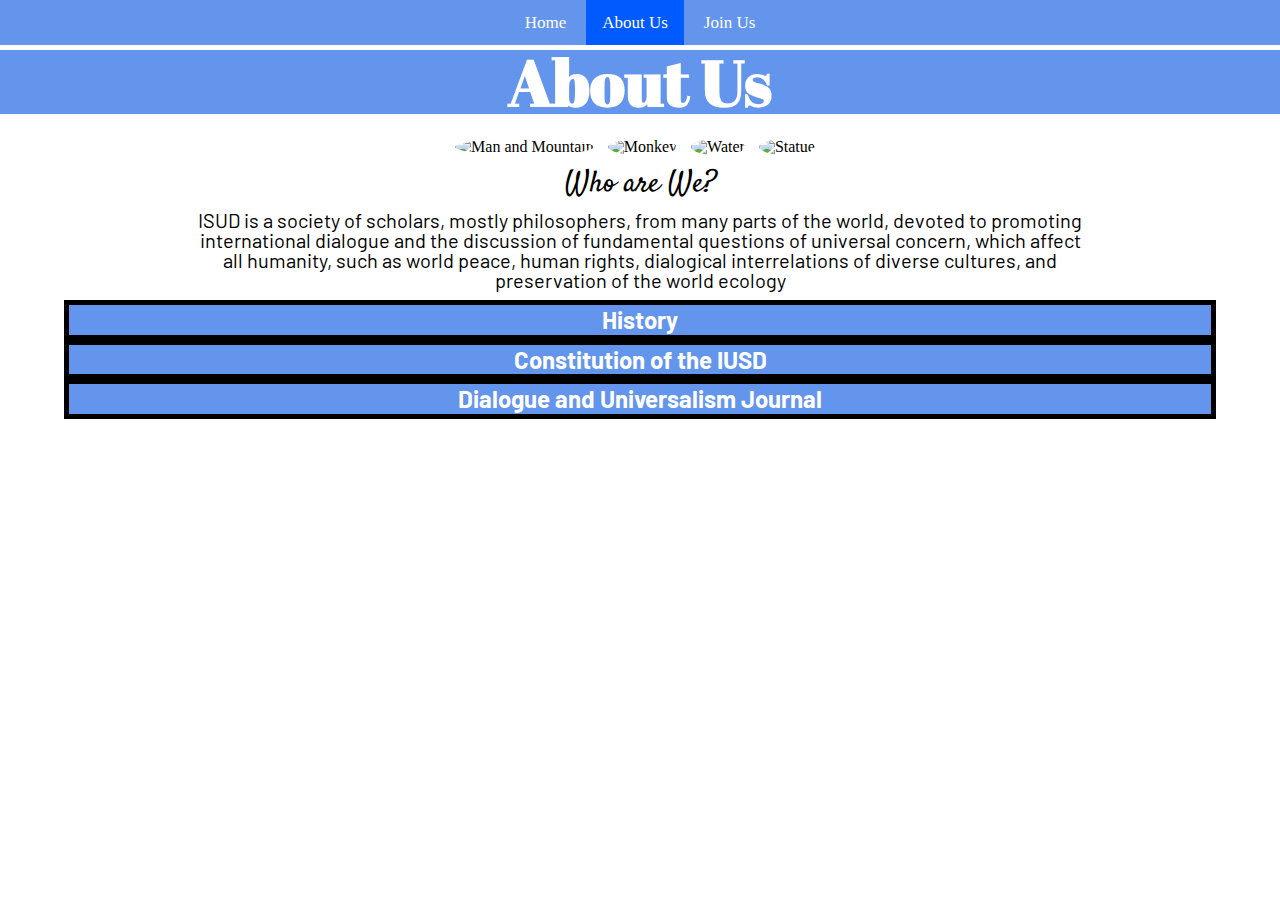
==== commit a915c3fb: "Update cascading on aboutus.html" ====
--- a/aboutus.html
+++ b/aboutus.html
@@ -2,124 +2,124 @@
 <html lang="en">
 
 <head>
-	<meta charset="utf-8">
-	<title>About Us | ISUD</title>
-	<meta name="viewport" content="width=device-width, initial-scale=1.0, shrink-to-fit=no" />
-	<link rel="stylesheet" type="text/css" href="css/screen.css" media="screen" />
-	<link rel="stylesheet" type="text/css" href="css/reset.css">
-	<link rel="icon" href="media/Logo.png">
-	<link href="https://fonts.googleapis.com/css2?family=Satisfy&display=swap"rel="stylesheet">
-	<link href="https://fonts.googleapis.com/css2?family=Barlow:wght@300&display=swap" rel="stylesheet">
-	<link href="https://fonts.googleapis.com/css2?family=Abril+Fatface&display=swap" rel="stylesheet">
-	<script async src="js/script.js"></script>
+  <meta charset="utf-8">
+  <title>About Us | ISUD</title>
+  <meta name="viewport" content="width=device-width, initial-scale=1.0, shrink-to-fit=no" />
+  <link rel="stylesheet" type="text/css" href="css/screen.css" media="screen" />
+  <link rel="stylesheet" type="text/css" href="css/reset.css">
+  <link rel="icon" href="media/Logo.png">
+  <link href="https://fonts.googleapis.com/css2?family=Satisfy&display=swap" rel="stylesheet">
+  <link href="https://fonts.googleapis.com/css2?family=Barlow:wght@300&display=swap" rel="stylesheet">
+  <link href="https://fonts.googleapis.com/css2?family=Abril+Fatface&display=swap" rel="stylesheet">
+  <script async src="js/script.js"></script>
 </head>
 
 <body>
-	<header>
-	<nav>
-		<a href="index.html">Home</a>
-		<a href="aboutus.html" class="active">About Us</a>
-	  	<a href="form.html">Join Us</a>
-	</nav>
-	</header>
+  <header>
+    <nav>
+      <a href="index.html">Home</a>
+      <a href="aboutus.html" class="active">About Us</a>
+      <a href="form.html">Join Us</a>
+    </nav>
+  </header>
 
-	<main>
-	  <section>
-	    <h1 id="header">About Us</h1>
-	  </section>
+  <main>
+    <section>
+      <h1 id="header">About Us</h1>
+    </section>
 
-	  <div id="photos">
-	  	<img src="media/mountains.jpg" alt="Man and Mountain">
-	  	<img src="media/monkey.jpeg" alt="Monkey">
-	  	<img src="media/canal.jpeg" alt="Water">
-	  	<img src="media/statue.jpeg" alt="Statue">
-	  </div>
+    <div id="photos">
+      <img src="media/mountains.jpg" alt="Man and Mountain">
+      <img src="media/monkey.jpeg" alt="Monkey">
+      <img src="media/canal.jpeg" alt="Water">
+      <img src="media/statue.jpeg" alt="Statue">
+    </div>
 
-	  <h2 id=title>Who are We?</h2>
-	  <div class="information">
-		<p>ISUD is a society of scholars, mostly philosophers, from many parts of the world, devoted to promoting international dialogue and the discussion of fundamental questions of universal concern, which affect all humanity, such as world peace, human rights, dialogical interrelations of diverse cultures, and preservation of the world ecology</p>
-	  </div>
+    <h2 id="title">Who are We?</h2>
+      <div class="information">
+        <p>ISUD is a society of scholars, mostly philosophers, from many parts of the world, devoted to promoting international dialogue and the discussion of fundamental questions of universal concern, which affect all humanity, such as world peace, human rights, dialogical interrelations of diverse cultures, and preservation of the world ecology</p>
+      </div>
 
-	  <div class="primary">
-	  	<button class="tabs" type="button">History</button>
-	  	<div class="tabcontent">
-	  	  <section id="tab1" class="content1">
-	  	  	<h4>The International Society for Universal Dialogue</h4>
-	  	  	<p>The International Society for Universal Dialogue was founded in Warsaw, Poland in 1989. ISUD is a philosophical society dedicated to promoting international and intercultural dialogue among an ever-wider segment of humanity.</p>
-			<p>The main purpose of the society is to pursue, by means of scholarly work, the gradual realization of a decent, peaceful, and just world order. Towards this goal, ISUD produces biannual international conferences to facilitate an ethos of universal dialogue.</p>
-			<p>ISUD is committed to promoting philosophical discourse intended to encourage the emergence of a more decent and humane world order by promoting dialogue to actualize the highest and richest human values in all dimensions of life.</p>
-			<p>ISUD is a member of the International Federation of Philosophical Societies (FISP), is an international association of philosophers and scholars from a wide range of other disciplines (such as history, archaeology, pedagogy, anthropology, etc) devoted to promoting the discussion of such fundamental issues as world peace, social justice, human rights, and dialogical interrelations of diverse cultures.</p>
-	  	  </section>
-	  	</div>
+    <div class="primary">
+      <button class="tabs" type="button">History</button>
+      <div class="tabcontent">
+        <section id="tab1" class="content1">
+	  <h4>The International Society for Universal Dialogue</h4>
+	  <p>The International Society for Universal Dialogue was founded in Warsaw, Poland in 1989. ISUD is a philosophical society dedicated to promoting international and intercultural dialogue among an ever-wider segment of humanity.</p>
+	  <p>The main purpose of the society is to pursue, by means of scholarly work, the gradual realization of a decent, peaceful, and just world order. Towards this goal, ISUD produces biannual international conferences to facilitate an ethos of universal dialogue.</p>
+	  <p>ISUD is committed to promoting philosophical discourse intended to encourage the emergence of a more decent and humane world order by promoting dialogue to actualize the highest and richest human values in all dimensions of life.</p>
+	  <p>ISUD is a member of the International Federation of Philosophical Societies (FISP), is an international association of philosophers and scholars from a wide range of other disciplines (such as history, archaeology, pedagogy, anthropology, etc) devoted to promoting the discussion of such fundamental issues as world peace, social justice, human rights, and dialogical interrelations of diverse cultures.</p>
+	</section>
+      </div>
 
-	    <button class="tabs" type="button">Constitution of the IUSD</button>
-	    <div class="tabcontent">
-	      <section id="tab2" class="content1">
-	      	<h4>Consitution of the International Society for Universal Dialogue</h4>
-	      	<p>We the Members of the International Society for Universal Dialogue, in order to investigate and articulate the basic principles of universality systematically, rationally, and comprehensively—working to promote a world-wide understanding of these principles, striving to help generate universal world-consciousness towards the gradual emergence of a decent world order, and aspiring to actualize the highest and richest human values in art, science, politics, education, and social life—do agree to declare the following statement as the constitution of the International Society for Universal Dialogue.</p>
-			<h5>Article I</h5>
-			<p>The official name of the society shall be “The International Society for Universal Dialogue” to be incorporated in the state of Maine, USA.</p>
-			<h5>Article II</h5>
-			<p>Scholars, especially philosophers, from all the countries of the world without exception, are entitled to membership in the Society without any discrimination on the basis of sex, race, color, nationality, religion, sexual preference, or social class. The democratic way of thinking and acting shall be the guiding principle of all decisions which determine the plans and projects of the Society.</p>
-			<h5>Article III</h5>
-			<p>The ISUD acknowledges that it was the idea of Universalism that gathered the Society together in Warsaw in November, 1989; and further acknowledges and honors its close relationship with the publication Dialogue and Universalism which provides a forum in which all members of ISUD have the opportunity to communicate and exchange their views.</p>
-			<h5>Article IV</h5>
-			<ol>
-			  <li>The main purpose of the Society is to promote, in theory and in practice, the ideals of universality as the most effective means for the gradual realization of a decent, peaceful, and just world order. To achieve this purpose, the members of ISUD shall try—by means of scholarly work, regional and international conferences, as well as personal and collective work —to explore and share important areas of human knowledge and experience.</li>
-			  <li>More specifically, the purpose of the Society is to evoke and invigorate a global consciousness; that is, the existential awareness that all the peoples of the world belong to one species, the human species, and accordingly have the same fundamental stock of needs, aspirations, and capacities. This involves the recognition that these needs, aspirations, and capacities cannot be adequately realized under conditions of selfish competition, violence, and exploitation but under conditions of peace, cooperation, and freedom. It also involves recognition of the responsibility to other species, and to the preservation and restoration of the health and beauty of all eco-systems on the planet.</li>
-			</ol>
-			<h5>Article V</h5>
-			<ol>
-			  <li>The Society shall be administered by a body of governors called the Board of the International Society of Universal Dialogue (ISUD); and it shall operate in concert with this Constitution, and with the decisions made by the ISUD General Assembly that meets prior to the tenure of a new Board.</li>
-			  <li>The Board includes an executive committee composed of four officers: Chair, Vice Chair, Secretary, and Treasurer; and it also includes a body of other members that number no fewer than six and no more than twelve. (So the full Board shall be no fewer than ten and no more than sixteen, including officers.) Board members are elected for one cycle (normally two years) to serve in a particular Board position, and have the possibility of being re-elected to one additional term in the same position. However, there must be at least one intervening cycle for a Board member to be reelected another time for the same position.
-			  <p>(In some circumstances these term restrictions may be waived by vote of the General Assembly so as to sustain regional representation and support the growth of the Society.)</p></li>
-			  <li>All members of the Board shall be elected at the General Assembly by a majority vote. Only those who are actually present at the General Assembly are eligible for election.</li>
-			  <li>The General Assembly is composed of those members of the ISUD who personally attend the periodic world conferences held by the Society—usually every two years. The General Assembly meets in sessions that coincide with the periodic world conferences.</li>
-              <li>Decisions by the General Assembly shall be reached by a majority vote, except for amendments of the Constitution, for which a two-thirds majority is required. The competence of the General Assembly includes all questions relating to the activity of the Society that are put before it in the usual manner.</li>
+      <button class="tabs" type="button">Constitution of the IUSD</button>
+      <div class="tabcontent">
+        <section id="tab2" class="content1">
+	  <h4>Consitution of the International Society for Universal Dialogue</h4>
+	  <p>We the Members of the International Society for Universal Dialogue, in order to investigate and articulate the basic principles of universality systematically, rationally, and comprehensively—working to promote a world-wide understanding of these principles, striving to help generate universal world-consciousness towards the gradual emergence of a decent world order, and aspiring to actualize the highest and richest human values in art, science, politics, education, and social life—do agree to declare the following statement as the constitution of the International Society for Universal Dialogue.</p>
+	  <h5>Article I</h5>
+	  <p>The official name of the society shall be “The International Society for Universal Dialogue” to be incorporated in the state of Maine, USA.</p>
+	  <h5>Article II</h5>
+	  <p>Scholars, especially philosophers, from all the countries of the world without exception, are entitled to membership in the Society without any discrimination on the basis of sex, race, color, nationality, religion, sexual preference, or social class. The democratic way of thinking and acting shall be the guiding principle of all decisions which determine the plans and projects of the Society.</p>
+	  <h5>Article III</h5>
+	  <p>The ISUD acknowledges that it was the idea of Universalism that gathered the Society together in Warsaw in November, 1989; and further acknowledges and honors its close relationship with the publication Dialogue and Universalism which provides a forum in which all members of ISUD have the opportunity to communicate and exchange their views.</p>
+	  <h5>Article IV</h5>
+	  <ol>
+	    <li>The main purpose of the Society is to promote, in theory and in practice, the ideals of universality as the most effective means for the gradual realization of a decent, peaceful, and just world order. To achieve this purpose, the members of ISUD shall try—by means of scholarly work, regional and international conferences, as well as personal and collective work —to explore and share important areas of human knowledge and experience.</li>
+	    <li>More specifically, the purpose of the Society is to evoke and invigorate a global consciousness; that is, the existential awareness that all the peoples of the world belong to one species, the human species, and accordingly have the same fundamental stock of needs, aspirations, and capacities. This involves the recognition that these needs, aspirations, and capacities cannot be adequately realized under conditions of selfish competition, violence, and exploitation but under conditions of peace, cooperation, and freedom. It also involves recognition of the responsibility to other species, and to the preservation and restoration of the health and beauty of all eco-systems on the planet.</li>
+	  </ol>
+	  <h5>Article V</h5>
+	  <ol>
+	    <li>The Society shall be administered by a body of governors called the Board of the International Society of Universal Dialogue (ISUD); and it shall operate in concert with this Constitution, and with the decisions made by the ISUD General Assembly that meets prior to the tenure of a new Board.</li>
+	    <li>The Board includes an executive committee composed of four officers: Chair, Vice Chair, Secretary, and Treasurer; and it also includes a body of other members that number no fewer than six and no more than twelve. (So the full Board shall be no fewer than ten and no more than sixteen, including officers.) Board members are elected for one cycle (normally two years) to serve in a particular Board position, and have the possibility of being re-elected to one additional term in the same position. However, there must be at least one intervening cycle for a Board member to be reelected another time for the same position.
+            <p>(In some circumstances these term restrictions may be waived by vote of the General Assembly so as to sustain regional representation and support the growth of the Society.)</p></li>
+	    <li>All members of the Board shall be elected at the General Assembly by a majority vote. Only those who are actually present at the General Assembly are eligible for election.</li>
+	    <li>The General Assembly is composed of those members of the ISUD who personally attend the periodic world conferences held by the Society—usually every two years. The General Assembly meets in sessions that coincide with the periodic world conferences.</li>
+            <li>Decisions by the General Assembly shall be reached by a majority vote, except for amendments of the Constitution, for which a two-thirds majority is required. The competence of the General Assembly includes all questions relating to the activity of the Society that are put before it in the usual manner.</li>
           </ol>
-		  <h5>Article VI</h5>
-		  <ol>
-		  	<li>The Chair, Vice Chair, Secretary, and Treasurer shall be voting members of the Board. In the event of a deadlock (tie vote) with respect to some matter in the Executive Committee, the matter shall be referred to the full Board for discussion and decision.</li>
-			<li>The Chair and Vice Chair of the Society have the responsibility of administrating all the decisions and actions of the Society, and of doing so in consultation with other members of the Executive Committee, in ongoing consultation with the full Board, and in keeping with the decisions of the General Assembly. They shall, moreover, oversee all the Society’s activities and present a report to the Society at each general meeting. They, as well as every member of the Society, are entitled to make any recommendation that may serve the interest of universality.</li>
-			<li>The Chair and Vice Chair of the Society are the main administrative officers of all the organs, or chapters, of the Society; they are also ex officio voting members of all the committees of the Society. They have the authority to delegate tasks which are essential to the work and progress of the Society, and to authorize the expenditures of the Society within the scope of the budget. They supervise the preparation of the ISUD World Congress, preside over it during the whole of its duration, and chair the sessions of the General Assembly.</li>
-			<li>The Chair and Vice Chair shall do their best to further the immediate and long term objectives of the Society in their regions and shall stay in touch with the Board concerning all matters which affect the cause of universality. They should also work with the Site Coordinator concerning the organization and management of the next World Congress.</li>
-			<li>The Secretary is responsible for taking careful minutes of all Executive Committee meetings, all Board meetings whenever they occur, and General Assembly meetings. Such minutes should be shared with the Board in a timely manner for discussion and approval.</li>
-			<li>The Secretary has the responsibility for relaying all the news which matters to the Society. The Secretary also has responsibility to maintain an accurate membership list and to manage communications. Any questions or proposals which the society members might have should normally be addressed to the Secretary.</li>
-			<li>The Treasurer shall be considered the custodian of the treasury of the International Society for Universal Dialogue and must keep accurate records of all the financial transactions of the Society in compliance with its tax exempt status under Section 501 (c 3) of the Internal Revenue Code, and shall file the required forms with the Internal Revenue Service in the USA.  Moreover, he/she shall make special efforts to contact Foundations and Organizations, which are sympathetic with the goals of universality, in order to support and lend financial assistance to the regional and international meetings.</li>
-			<li>The Treasurer, or any officer authorized by the Chair, shall sign checks and authorize disbursements on behalf of the Society and complete the financial transactions of the Society.  A record of the authorization and/or instructions from the Chair for this purpose must be retained.  When prior approval is not possible, amounts over $500 must be reported to the Chair immediately.</li>
-			<li>The Treasurer must keep exact records of all expenditures, and must present a report of all the credits and debits of the accounts of the Society at each international meeting; and must, between international meetings, also maintain a transparent budget with respect to the Board. To this end, the Treasurer must maintain copies of all credits, receipts, invoices, paid out checks, bank statements (etc.), all of which must upon request be made available to an Auditing Committee.</li>
-			<li>An Auditing Committee of at least two ISUD members will be chosen by the ISUD Board. The Auditing Committee will carry out an audit once a year by the end of each September; and this Committee will be given access to any and all ISUD financial documents they request. The results of such audits will be shared with all current Board members.</li>
-		  </ol>
-		  <h5>Article VII</h5>
-		  <ol>
-		  	<li>The Board, under the guidance of the Chair, shall be responsible for arranging the agenda of the international meetings of the Society and shall do all it can to promote the purposes of the Society and keep its momentum alive and dynamic. It shall also advise the Chair on all matters relating to the operation and growth of the Society; and for this purpose the Board must be kept informed by the Executive Committee.</li>
-			<li>The position of Site Coordinator will be appointed by the Chair in consultation with the Executive Committee.</li>
-			<li>Working with the Executive Committee and in close cooperation with the Chair, the Site Coordinator will be responsible for taking a lead role in the organization and management of the new World Congress.</li>
-			<li>If vacancy occurs in the list of officers on the Executive Committee, the Chair, with the informed consent and advice of the Board, can temporarily fill the vacancy with another ISUD member. But if the Chair is, for some reason, unable or unwilling to fulfill this function, the Board shall have the authority to fill this vacancy and shall do so by majority vote.</li>
-			<li>The Board shall, in consultation with the Secretary, authorize cooperative programs or activities with other organizations.</li>
-			<li>Membership in the Society requires the payment of dues.  Membership dues can be paid during the biannual international meetings of the Society or sent to the Treasurer.</li>
-		  </ol>
-		  <h5>Article VIII</h5>
-		  <ol>
-		  	<li>The election of all the officers and Board members of the Society by the General Assembly shall be done by a majority vote of the ISUD members present.</li>
-			<li>New members of the Board and the Executive Committee shall be nominated by the Board.  The Board will normally nominate one or two candidates for the Executive Committee positions. Nominees will also be accepted from the floor at the General Assembly.</li>
-			<li>The names of the new members shall be published in the official membership list and posted on the ISUD website, for the information of all interested parties.</li>
-		  </ol>
-		  <h5>Article IX</h5>
-		  <p>To protect the Society in future years a procedure for evaluation and removal from office after due dialogue is outlined in this Constitution. If any member of the ISUD Board should persistently violate this Constitution in any significant way, or act in a way that seriously jeopardizes our Society, that member will be subject to a process of potential removal. In such a case, the full Board (except the member facing removal) will fully discuss via e-mail (or in person if possible) all the various reasons a given member might face removal. All such correspondence must be shared with the full Board, except the member facing possible removal. Within two weeks of the initiation of such discussions, the member facing possible removal must be fully informed of the reasons for possible removal, and be asked to make a response if desired within one week. Any such response must be shared with all others on the Board, and discussed by them. Then within another week, a vote should be taken concerning removal of the member. A two-thirds majority of the full Board (less the member facing removal) is necessary for removal from office.</p>
-	      </section>
-	    </div>
+          <h5>Article VI</h5>
+	  <ol>
+	    <li>The Chair, Vice Chair, Secretary, and Treasurer shall be voting members of the Board. In the event of a deadlock (tie vote) with respect to some matter in the Executive Committee, the matter shall be referred to the full Board for discussion and decision.</li>
+	    <li>The Chair and Vice Chair of the Society have the responsibility of administrating all the decisions and actions of the Society, and of doing so in consultation with other members of the Executive Committee, in ongoing consultation with the full Board, and in keeping with the decisions of the General Assembly. They shall, moreover, oversee all the Society’s activities and present a report to the Society at each general meeting. They, as well as every member of the Society, are entitled to make any recommendation that may serve the interest of universality.</li>
+	    <li>The Chair and Vice Chair of the Society are the main administrative officers of all the organs, or chapters, of the Society; they are also ex officio voting members of all the committees of the Society. They have the authority to delegate tasks which are essential to the work and progress of the Society, and to authorize the expenditures of the Society within the scope of the budget. They supervise the preparation of the ISUD World Congress, preside over it during the whole of its duration, and chair the sessions of the General Assembly.</li>
+	    <li>The Chair and Vice Chair shall do their best to further the immediate and long term objectives of the Society in their regions and shall stay in touch with the Board concerning all matters which affect the cause of universality. They should also work with the Site Coordinator concerning the organization and management of the next World Congress.</li>
+	    <li>The Secretary is responsible for taking careful minutes of all Executive Committee meetings, all Board meetings whenever they occur, and General Assembly meetings. Such minutes should be shared with the Board in a timely manner for discussion and approval.</li>
+	    <li>The Secretary has the responsibility for relaying all the news which matters to the Society. The Secretary also has responsibility to maintain an accurate membership list and to manage communications. Any questions or proposals which the society members might have should normally be addressed to the Secretary.</li>
+	    <li>The Treasurer shall be considered the custodian of the treasury of the International Society for Universal Dialogue and must keep accurate records of all the financial transactions of the Society in compliance with its tax exempt status under Section 501 (c 3) of the Internal Revenue Code, and shall file the required forms with the Internal Revenue Service in the USA.  Moreover, he/she shall make special efforts to contact Foundations and Organizations, which are sympathetic with the goals of universality, in order to support and lend financial assistance to the regional and international meetings.</li>
+            <li>The Treasurer, or any officer authorized by the Chair, shall sign checks and authorize disbursements on behalf of the Society and complete the financial transactions of the Society.  A record of the authorization and/or instructions from the Chair for this purpose must be retained.  When prior approval is not possible, amounts over $500 must be reported to the Chair immediately.</li>
+	    <li>The Treasurer must keep exact records of all expenditures, and must present a report of all the credits and debits of the accounts of the Society at each international meeting; and must, between international meetings, also maintain a transparent budget with respect to the Board. To this end, the Treasurer must maintain copies of all credits, receipts, invoices, paid out checks, bank statements (etc.), all of which must upon request be made available to an Auditing Committee.</li>
+	    <li>An Auditing Committee of at least two ISUD members will be chosen by the ISUD Board. The Auditing Committee will carry out an audit once a year by the end of each September; and this Committee will be given access to any and all ISUD financial documents they request. The results of such audits will be shared with all current Board members.</li>
+          </ol>
+          <h5>Article VII</h5>
+	  <ol>
+	    <li>The Board, under the guidance of the Chair, shall be responsible for arranging the agenda of the international meetings of the Society and shall do all it can to promote the purposes of the Society and keep its momentum alive and dynamic. It shall also advise the Chair on all matters relating to the operation and growth of the Society; and for this purpose the Board must be kept informed by the Executive Committee.</li>
+	    <li>The position of Site Coordinator will be appointed by the Chair in consultation with the Executive Committee.</li>
+	    <li>Working with the Executive Committee and in close cooperation with the Chair, the Site Coordinator will be responsible for taking a lead role in the organization and management of the new World Congress.</li>
+	    <li>If vacancy occurs in the list of officers on the Executive Committee, the Chair, with the informed consent and advice of the Board, can temporarily fill the vacancy with another ISUD member. But if the Chair is, for some reason, unable or unwilling to fulfill this function, the Board shall have the authority to fill this vacancy and shall do so by majority vote.</li>
+	    <li>The Board shall, in consultation with the Secretary, authorize cooperative programs or activities with other organizations.</li>
+	    <li>Membership in the Society requires the payment of dues.  Membership dues can be paid during the biannual international meetings of the Society or sent to the Treasurer.</li>
+	  </ol>
+	  <h5>Article VIII</h5>
+	  <ol>
+            <li>The election of all the officers and Board members of the Society by the General Assembly shall be done by a majority vote of the ISUD members present.</li>
+	    <li>New members of the Board and the Executive Committee shall be nominated by the Board.  The Board will normally nominate one or two candidates for the Executive Committee positions. Nominees will also be accepted from the floor at the General Assembly.</li>
+	    <li>The names of the new members shall be published in the official membership list and posted on the ISUD website, for the information of all interested parties.</li>
+          </ol>
+	  <h5>Article IX</h5>
+	  <p>To protect the Society in future years a procedure for evaluation and removal from office after due dialogue is outlined in this Constitution. If any member of the ISUD Board should persistently violate this Constitution in any significant way, or act in a way that seriously jeopardizes our Society, that member will be subject to a process of potential removal. In such a case, the full Board (except the member facing removal) will fully discuss via e-mail (or in person if possible) all the various reasons a given member might face removal. All such correspondence must be shared with the full Board, except the member facing possible removal. Within two weeks of the initiation of such discussions, the member facing possible removal must be fully informed of the reasons for possible removal, and be asked to make a response if desired within one week. Any such response must be shared with all others on the Board, and discussed by them. Then within another week, a vote should be taken concerning removal of the member. A two-thirds majority of the full Board (less the member facing removal) is necessary for removal from office.</p>
+	</section>
+      </div>
 	 
-	 	<button class="tabs" type="button">Dialogue and Universalism Journal</button>
-	 	<div class="tabcontent1">
-	 	  <section id="tab3" class="content1">
-	 	  	<a href="http://dialogueanduniversalism.eu/"><img src="media/journal.png" alt="Journal Picture"></a>
-	 	  	<p>Visit the ISUD companion journal</p>
-	 	  	<p class="underline">Dialogue and Universalism</p>
-	 	  	<a href="http://dialogueanduniversalism.eu/"><p>@ www.dialogueanduniversalism.eu</p>
-	 	  </section>
-	 	</div>
-	 	</div>
-	</main>
+      <button class="tabs" type="button">Dialogue and Universalism Journal</button>
+      <div class="tabcontent">
+        <div id="tab3" class="content1">
+	  <a href="http://dialogueanduniversalism.eu/"><img src="media/journal.png" alt="Journal Picture"></a>
+	  <p>Visit the ISUD companion journal</p>
+	  <p class="underline">Dialogue and Universalism</p>
+	  <a href="http://dialogueanduniversalism.eu/"><p>@ www.dialogueanduniversalism.eu</p></a>
+	</div>
+      </div>
+    </div>
+  </main>
 </body>
 </html>
--- a/css/screen.css
+++ b/css/screen.css
@@ -1,184 +1,218 @@
 /* Navigation Bar*/
 nav {
-	position: absolute;
-	text-align: center;
-	overflow: hidden;
-	background-color: #6495ED;
-	top: 0;
-	width: 100%;
+  position: absolute;
+  text-align: center;
+  overflow: hidden;
+  background-color: #6495ED;
+  top: 0;
+  width: 100%;
 }
 
 nav a {
-	float: none;
-	display: inline-block;
-	color: white;
-	text-align: center;
-	padding: 14px 16px;
-	text-decoration: none;
-	font-size: 17px;
+  float: none;
+  display: inline-block;
+  color: white;
+  text-align: center;
+  padding: 14px 16px;
+  text-decoration: none;
+  font-size: 17px;
 }
 
 nav a:hover {
-	background-color: #005BFF;
+  background-color: #005BFF;
 }
 
 nav a.active {
-	background-color: #005BFF;
+  background-color: #005BFF;
 }
 
 /*Index page*/
 .logo {
-	position: absolute;
-	overflow: hidden;
-	top: 48px;
-	left: 200px;
+  position: absolute;
+  overflow: hidden;
+  top: 48px;
+  left: 200px;
 }
 
 .title {
-	font-family: "Gill Sans", "Gill Sans MT", "Myriad Pro", "DejaVu Sans Condensed", Helvetica, Arial, "sans-serif";
-	position: absolute;
-	float: left;
-	top: 145px;
-	left: 480px;
-	font-size: 50px;
-	color: #6495ED;
-	max-width: 100%;
+  font-family: "Gill Sans", "Gill Sans MT", "Myriad Pro", "DejaVu Sans Condensed", Helvetica, Arial, "sans-serif";
+  position: absolute;
+  float: left;
+  top: 145px;
+  left: 480px;
+  font-size: 50px;
+  color: #6495ED;
+  max-width: 100%;
 }
 
 video {
-	position: absolute;
-	float: left;
-	top: 400px;
-	left: 100px;
+  position: absolute;
+  float: left;
+  top: 400px;
+  left: 100px;
 }
 
 .quote p {
-	position: absolute;
-	float: left;
-	font-family: 'Montserrat';
-	font-size: 25px;
-	top: 400px;
-	left: 800px;
-	padding: 18px;
+  position: absolute;
+  float: left;
+  font-family: 'Montserrat';
+  font-size: 25px;
+  top: 400px;
+  left: 800px;
+  padding: 18px;
 }
 .argument p {
-	position: absolute;
-	font-size: 25px;
-	top: 555px;
-	left: 800px;
+  position: absolute;
+  font-size: 25px;
+  top: 555px;
+  left: 800px;
 }
 
 .join-us p {
-	position: absolute;
-	font-size: 25px;
-	top: 650px;
-	left: 1000px;
-}
-
-.join-us button {
-	background-color: #6495ED;
-	border: 3px solid #005BFF;
+  position: absolute;
+  font-size: 25px;
+  top: 650px;
+  left: 1000px;
+}
+
+.join-us a {
+  background-color: #6495ED;
+  padding: 10px 5px;
+  text-decoration: none;
+  border: 3px solid #005BFF;
+}
+
+.join-us a:hover {
+  background-color: #005BFF;
+  border: 3px solid #6495ED;
 }
 
 /* End of CSS for index page */
 #header{
-	margin-top: 50px;
-	background-color: #6495ED; 
-	font-size: 64px;
-	font-weight: bold;
-	color: white;
-	font-family: 'Abril Fatface', cursive;
+  margin-top: 50px;
+  background-color: #6495ED; 
+  font-size: 64px;
+  font-weight: bold;
+  color: white;
+  font-family: 'Abril Fatface', cursive;
 }
 
 /*CSS for the Second Page*/
 
 /*CSS for the Pictures*/
 #photos img{
-	height: 100px;
-	width: 100px;
-	border-radius: 50%;
-	margin-right: 10px;
-	margin-top: 25px;
+  height: 100px;
+  width: 100px;
+  border-radius: 50%;
+  margin-right: 10px;
+  margin-top: 25px;
 }
 /*CSS for the paragraph and headers*/
 html{
-	text-align: center;
+  text-align: center;
 }
 #title{
-	margin-top: 15px;
-	font-size: 30px;
-	font-family: 'Satisfy', cursive;
+  margin-top: 15px;
+  font-size: 30px;
+  font-family: 'Satisfy', cursive;
 }
 
 .information{
-	font-size: 12px;
-	margin: 10px 2%;
-	font-family: 'Barlow', sans-serif;
+  font-size: 12px;
+  margin: 10px 2%;
+  font-family: 'Barlow', sans-serif;
 }
 
 /*CSS for the Buttons and tab content*/
 .tabs{
-	background-color: #6495ED;
-	color: white;
-	width: 90%;
-	border: 5px solid black;
-	font-weight: bold;
-	transition: .1s;
-	font-size: 24px;
-	font-family: 'Barlow', sans-serif;
+  background-color: #6495ED;
+  color: white;
+  width: 90%;
+  border: 5px solid black;
+  font-weight: bold;
+  transition: .1s;
+  font-size: 24px;
+  font-family: 'Barlow', sans-serif;
 }
 .tabs h3{
-	font-size: 24px;
-	font-family: 'Abril Fatface', cursive;
+  font-size: 24px;
+  font-family: 'Abril Fatface', cursive;
 }
 .active, .tab:hover {
-	background-color: #005BFF;
+  background-color: #005BFF;
 }
 .tabcontent{
-	padding: 20px 0;
-	display: none;
-	overflow: hidden;
-	text-align: left;
-	margin: 15px 5%;
-	font-size: 10px;
+  padding: 20px 0;
+  display: none;
+  overflow: hidden;
+  text-align: left;
+  margin: 15px 5%;
+  font-size: 10px;
 }
 .tabcontent h4{
-	font-size: 20px;
-	margin-bottom: 10px;
-	font-weight: bold;
+  font-size: 20px;
+  margin-bottom: 10px;
+  font-weight: bold;
 }
 .tabcontent p{
-	margin-bottom: 10px;
+  margin-bottom: 10px;
 }
 .tabcontent ol{
-	list-style: inside;
-	list-style-type: upper-roman;
+  list-style: inside;
+  list-style-type: upper-roman;
 }
 .tabcontent li{
-	margin-bottom: 10px;
+  margin-bottom: 10px;
 }
 .tabcontent h5{
-	margin-bottom: 10px;
-	font-weight: bold;
+  margin-bottom: 10px;
+  font-weight: bold;
 }
 #tab2 h4{
-	font-style: italic;
-	text-align: center;
+  font-style: italic;
+  text-align: center;
 }
 #tab3 img{
-	float: left;
-	margin-left: 15%;
-	height: 250px;
-	width: auto;
+  float: left;
+  margin-left: 15%;
+  height: 150px;
+  width: auto;
 }
 #tab3 p{
-	margin: 10px 10%;
-	font-size: 12px;
-	width: auto;
+  margin: 10px 10%;
+  font-size: 12px;
+  width: auto;
 }
 .underline{
-	text-decoration: underline;
-}
+  text-decoration: underline;
+}
+/* CSS for Join Us Page */
+.content {
+  font-size: 25px;
+  font-weight: bold;
+  margin-top: 3%;
+}
+
+#fullcontain{
+  margin-top: 3%;
+}
+/*Vertical line*/
+.divline{
+  border-left: 4px solid;
+  border-color: #419A2D;
+  height: 340px;
+  left: 54%;
+  margin-top: 19px;
+  position: absolute;
+}
+/* -->Form Page: Form */
+#full_form{
+  width: 50%;
+  font-size: 20px;
+  text-align: center;
+  letter-spacing: 2px;
+}
+
 /* CSS for Join Us Page */
 .content {
   font-size: 25px;
@@ -204,32 +238,6 @@
   text-align: center;
   letter-spacing: 2px;
 }
-
-/* CSS for Join Us Page */
-.content {
-  font-size: 25px;
-  font-weight: bold;
-  margin-top: 3%;
-}
-
-#fullcontain{
-  margin-top: 3%;
-}
-/*Vertical line*/
-.divline{
-  border-left: 3px solid black;
-  height: 340px;
-  left: 54%;
-  margin-top: 19px;
-  position: absolute;
-}
-/* -->Form Page: Form */
-#full_form{
-  width: 50%;
-  font-size: 20px;
-  text-align: center;
-  letter-spacing: 2px;
-}
 #firstname{
   margin-top: 8px;
   margin-bottom: 10px;
@@ -243,7 +251,7 @@
   margin-bottom: 1px;
 }
 fieldset{
-  border-right: none;
+  border: 0px solid #fff;
 }
 input[type=text], input[type=email]{
   border: 3px solid;
@@ -338,291 +346,322 @@
   background-color: #db4a39;
 }
 
+#pg3_1{
+  width: 100%;
+}
+#pg3_2{
+  width: 100%;
+}
+#pg3_3{
+  width: 100%;
+}
+div.con_imgs{
+  background-color: white;
+  box-shadow: 0 4px 8px 0 rgba(0, 0, 0, 0.2), 0 6px 20px 0 rgba(0, 0, 0, 0.19);
+  margin-bottom: 25px;
+  margin-left: 8px;
+  padding: 5px;
+  float: left;
+  width: 24.99999%;
+  text-align: center;
+  font-size: 20px;
+}
+
 /*End of CSS for Join Us Page */
 
 /* Mobile Device*/
 @media screen and (min-width: 300px) {
-	.logo {
-		position: absolute;
-		overflow: hidden;
-		top: 48px;
-		left: 0px;
-		width: 90px;
-	}
-	.title {
-		position: absolute;
-		float: left;
-		top: 85px;
-		left: 115px;
-		font-size: 13px;
-		color: #6495ED;
-		max-width: 100%;
-	}
-	video {
-		width: 90%;
-		position: absolute;
-		float: left;
-		top: 200px;
-		left: 20px;
-	}
-	.quote p {
-		position: absolute;
-		float: left;
-		font-family: 'Montserrat';
-		font-size: 16px;
-		top: 400px;
-		left: 0px;
-		padding: 18px;
-	}
-	.argument p {
-		position: absolute;
-		float: left;
-		font-size: 16px;
-		top: 550px;
-		left: 0px;
-	}
-	
-	.join-us p {
-		position: absolute;
-		font-size: 16px;
-		top: 600px;
-		left: 50px;
-	}
-
-	.divline{
-	 	visibility: hidden;
-	 }
-	
-	 #full_form{
-	  	width: 90%;
-	 }
-	
-	 #sc_container{
-	  	visibility: hidden;
-	 }
-	
-	.content {
-  		font-size: 28.5px;
-		margin: 1%;
-	}
-	
-	#firstname{
-		  margin-top: 15px;
-		  margin-bottom: 20px;
-	}
-	
-	#lastname{
-		  margin-top: 15px;
-		  margin-bottom: 20px;
-	}
-	
-	#emailid{
-		  margin-top: 15px;
-		  margin-bottom: 2px;
-	}
-}
-/* Bigger than 600 pixel and smaller than 1024 pixel*/
-@media screen and (min-width: 600px) and (max-width: 1024px) {
-	.logo {
-		position: absolute;
-		overflow: hidden;
-		top: 48px;
-		left: 0px;
-		width: 90px;
-	}
-	
-	.title {
-		position: absolute;
-		float: left;
-		top: 85px;
-		left: 115px;
-		font-size: 25px;
-		color: #6495ED;
-		max-width: 100%;
-	}
-	
-	video {
-		width: 70%;
-		position: absolute;
-		top: 200px;
-		left: 120px;
-	}
-	
-	.quote p {
-		position: absolute;
-		float: left;
-		font-family: 'Montserrat';
-		font-size: 18px;
-		top: 600px;
-		left: 0px;
-		padding: 18px;
-	}
-	.argument p {
-		position: absolute;
-		float: left;
-		font-size: 18px;
-		top: 680px;
-		left: 0px;
-	}
-	
-	.join-us p {
-		position: relative;
-		font-size: 16px;
-		top: 730px;
-		left: 0px;
-	}
-	
-	  #sc_container{
-	  	top: 35%;
-	  }
-}
-
-/* Bigger than 1024 pixel and smaller than 1600 pixel*/
-@media screen and (min-width: 1024px) and (max-width: 1600px) {
-	.logo {
-		position: absolute;
-		overflow: hidden;
-		top: 48px;
-		left: 0px;
-		width: 120px;
-	}
-	
-	.title {
-		position: absolute;
-		float: left;
-		top: 95px;
-		left: 150px;
-		font-size: 30px;
-		color: #6495ED;
-		max-width: 100%;
-	}
-	
-	video {
-		width: 70%;
-		position: absolute;
-		top: 200px;
-		left: 120px;
-	}
-	
-	.quote p {
-		position: absolute;
-		float: left;
-		font-family: 'Montserrat';
-		font-size: 23px;
-		top: 600px;
-		left: 0px;
-		padding: 18px;
-	}
-	.argument p {
-		position: absolute;
-		float: left;
-		font-size: 23px;
-		top: 680px;
-		left: 20px;
-	}
-	
-	.join-us p {
-		position: relative;
-		font-size: 23px;
-		top: 730px;
-		left: 0px;
-	}
-	
-	#sc_container{
-    		top: 35%;
- 	}
+  .logo {
+    position: absolute;
+    overflow: hidden;
+    top: 48px;
+    left: 0px;
+    width: 90px;
+  }
+  .title {
+    position: absolute;
+    float: left;
+    top: 85px;
+    left: 115px;
+    font-size: 13px;
+    color: #6495ED;
+    max-width: 100%;
+  }
+  video {
+    width: 90%;
+    position: absolute;
+    float: left;
+    top: 200px;
+    left: 20px;
+  }
+  .quote p {
+    position: absolute;
+    float: left;
+    font-family: 'Montserrat';
+    font-size: 16px;
+    top: 450px;
+    left: 0px;
+    padding: 18px;
+  }
+  .argument p {
+    position: absolute;
+    float: left;
+    font-size: 16px;
+    top: 550px;
+    left: 0px;
+  }
+  .join-us p {
+    position: absolute;
+    font-size: 16px;
+    top: 600px;
+    left: 50px;
+  }
+  .divline{
+    visibility: hidden;
+  }
+  #full_form{
+    width: 90%;
+  }
+  #sc_container{
+    visibility: hidden;
+  }
+  #firstname{
+    margin-top: 15px;
+    margin-bottom: 20px;
+  }
+  #lastname{
+    margin-top: 15px;
+    margin-bottom: 20px;
+  }
+  #emailid{
+    margin-top: 15px;
+    margin-bottom: 2px;
+  }
+  div.con_imgs{
+    visibility: hidden;
+  }
+}
+
+/* Bigger than 600 pixel*/
+@media screen and (min-width: 600px) {
+  .logo {
+    position: absolute;
+    overflow: hidden;
+    top: 48px;
+    left: 50px;
+    width: 15%;
+  }
+  .title {
+    position: absolute;
+    float: left;
+    top: 85px;
+    left: 215px;
+    font-size: 25px;
+    color: #6495ED;
+    max-width: 100%;
+  }
+  video {
+    width: 70%;
+    position: absolute;
+    top: 200px;
+    left: 120px;
+  }
+  .quote p {
+    position: absolute;
+    float: left;
+    font-family: 'Montserrat';
+    font-size: 18px;
+    top: 600px;
+    left: 0px;
+    padding: 18px;
+  }
+  .argument p {
+    position: absolute;
+    float: left;
+    font-size: 18px;
+    top: 680px;
+    left: 0px;
+  }
+  .join-us p {
+    position: relative;
+    font-size: 16px;
+    top: 730px;
+    left: 0px;
+  }
+  #sc_container{
+    top: 40%;
+  }
+}
+
+/* Bigger than 1024 pixel*/
+@media screen and (min-width: 1024px) {
+  .logo {
+    position: absolute;
+    overflow: hidden;
+    top: 48px;
+    left: 100px;
+    width: 150px;
+  }	
+  .title {
+    position: absolute;
+    float: left;
+    top: 95px;
+    left: 280px;
+    font-size: 40px;
+    color: #6495ED;
+    max-width: 100%;
+  }
+  video {
+    width: 35%;
+    height: auto;
+    position: absolute;
+    top: 250px;
+    left: 50px;
+  }	
+  .quote p {
+	  position: absolute;
+	  float: left;
+	  font-family: 'Montserrat';
+	  font-size: 25px;
+	  top: 250px;
+	  left: 580px;
+	  padding: 18px;
+  }
+  .argument p {
+	  position: absolute;
+	  float: left;
+	  font-size: 20px;
+	  top: 400px;
+	  left: 600px;
+	  padding: 18px;	
+  }	
+  .join-us p {
+	  position: absolute;
+	  font-size: 23px;
+	  top: 500px;
+	  left: 750px;
+	  padding: 18px;
+  }	
+  #sc_container{
+    top: 40%;
+  }
  }
+
 @media screen and (min-width: 510px){
-	#tab3 p{
-		font-size: 16px;
-	}
-}
+  #tab3 p{
+	  font-size: 16px;
+  }
+  #sc_container{
+	  top: 40%;
+  }
+  div.con_imgs{
+	  visibility: hidden;
+  }
+  .divline{
+	  visibility: visible;
+  }
+  #sc_container{
+	  visibility: visible;
+  }
+  #full_form{
+	  width: 50%;
+  }
+}
+
 @media screen and (min-width: 768px){
-	#photos img{
-		width: 150px;
-		height: 150px;
-	}
-	.information{
-		font-size: 16px;
-		margin: 10px 10%;
-	}
-	.tabcontent{
-	font-size: 12px;
-	}
-	.tabcontent h4{
-	font-size: 20px;
-	}
-	#tab3 img{
-		height: 400px;
-	}
-	#tab3 p{
-	font-size: 20px;
-	}
-}
+  #photos img{
+	  width: 150px;
+	  height: 150px;
+  }
+  .information{
+	  font-size: 16px;
+	  margin: 10px 10%;
+  }
+  .tabcontent{
+	  font-size: 12px;
+  }
+  .tabcontent h4{
+	  font-size: 20px;
+  }
+  #tab3 img{
+	  height: 250px;
+  }
+  #tab3 p{
+	  font-size: 20px;
+  }
+}
+
 @media screen and (min-width: 992px){
-	#photos img{
-		width: 200px;
-		height: 200px;
-	}
-	.information{
-		font-size: 20px;
-		margin: 10px 15%;
-	}
-	.tabcontent{
-		font-size: 16px;
-	}
-	.tabcontent h4{
-		font-size: 24px;
+  #photos img{
+	  width: 200px;
+	  height: 200px;
+  }
+  .information{
+	  font-size: 20px;
+	  margin: 10px 15%;
+  }
+  .tabcontent{
+	  font-size: 16px;
+  }
+  .tabcontent h4{
+	  font-size: 24px;
+  }
+  #tab3 img{
+	  height: 400px;
+  }
+  div.con_imgs{
+	  visibility: visible;
+	  width: 31%;
+  }
 }
 
 /* Media that more than 1600 pixel */
 @media screen and (min-width: 1600px){
-	.logo {
-		position: absolute;
-		overflow: hidden;
-		top: 48px;
-		left: 150px;
-		width: 180px;
-	}
-	
-	.title {
-		position: absolute;
-		float: left;
-		top: 95px;
-		left: 380px;
-		font-size: 55px;
-		color: #6495ED;
-		max-width: 100%;
-	}
-	
-	video {
-		width: 30%;
-		position: absolute;
-		top: 250px;
-		left: 120px;
-	}
-	
-	.quote p {
-		position: absolute;
-		float: left;
-		font-family: 'Montserrat';
-		font-size: 24px;
-		top: 300px;
-		left: 720px;
-		padding: 18px;
-	}
-	.argument p {
-		position: absolute;
-		float: left;
-		font-size: 24px;
-		top: 480px;
-		left: 800px;
-	}
-	
-	.join-us p {
-		position: relative;
-		font-size: 23px;
-		top: 550px;
-		left: 400px;
-	}
-}
+  .logo {
+	  position: absolute;
+	  overflow: hidden;
+	  top: 48px;
+	  left: 45px;
+	  width: 180px;
+  }
+  .title {
+	  position: absolute;
+	  float: left;
+	  top: 95px;
+	  left: 310px;
+	  font-size: 55px;
+	  color: #6495ED;
+	  max-width: 100%;
+  }
+  video {
+	  width: 30%;
+	  position: absolute;
+	  top: 250px;
+	  left: 120px;
+  }	
+  .quote p {
+	  position: absolute;
+	  float: left;
+	  font-family: 'Montserrat';
+	  font-size: 24px;
+	  top: 300px;
+	  left: 720px;
+	  padding: 18px;
+  }
+  .argument p {
+	  position: absolute;
+	  float: left;
+	  font-size: 24px;
+	  top: 480px;
+	  left: 800px;
+  }
+  .join-us p {
+	  position: relative;
+	  font-size: 23px;
+	  top: 550px;
+	  left: 400px;
+  }
+  #sc_container{
+	  top: 35%;
+  }
+}
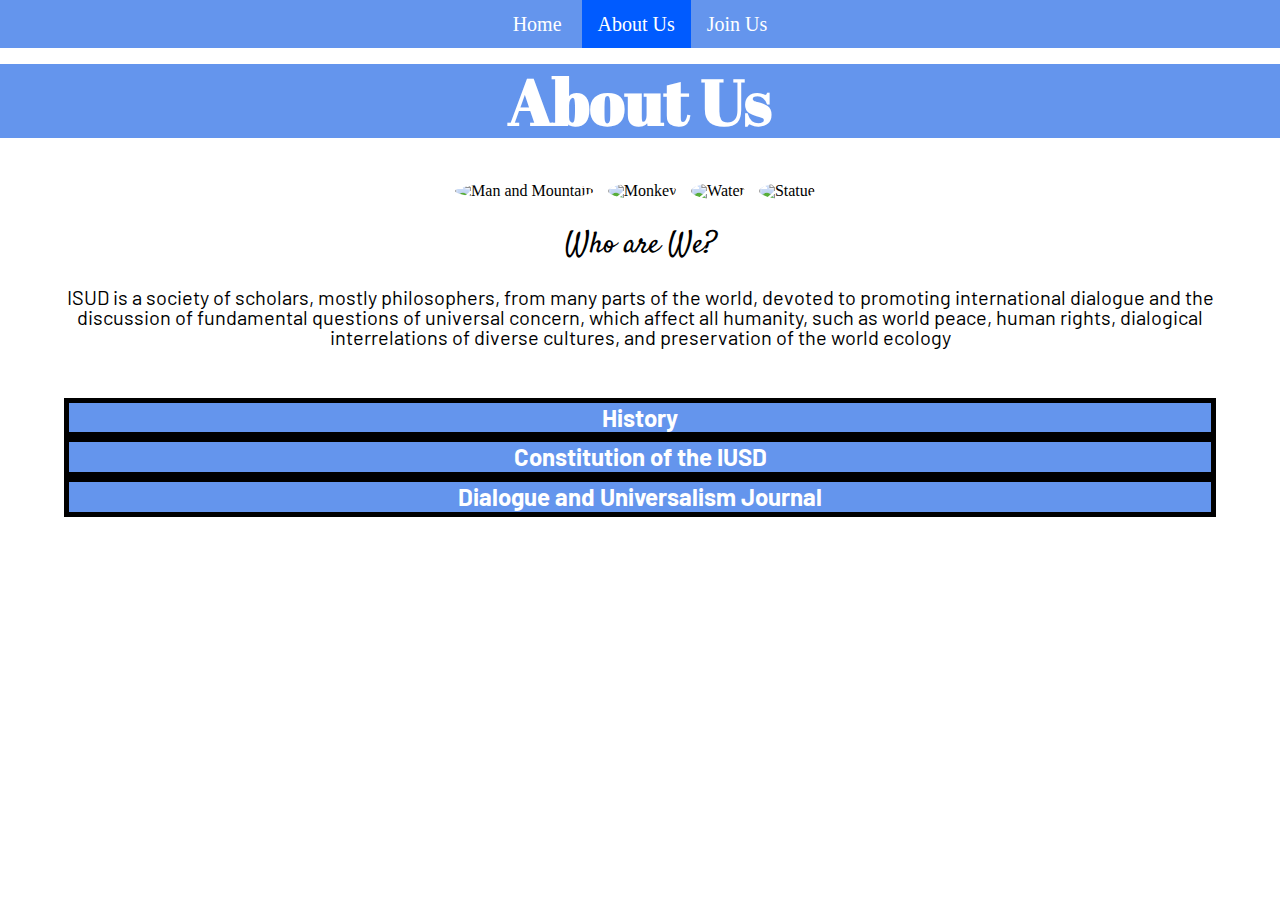
==== commit dd0b7622: "Get all of the changes" ====
--- a/aboutus.html
+++ b/aboutus.html
@@ -17,9 +17,9 @@
 <body>
   <header>
     <nav>
-      <a href="index.html">Home</a>
-      <a href="aboutus.html" class="active">About Us</a>
-      <a href="form.html">Join Us</a>
+      <li><a href="index.html">Home</a></li>
+      <li id="nav-active"><a href="aboutus.html">About Us</a>
+      <li><a href="form.html">Join Us</a></li>
     </nav>
   </header>
 
--- a/css/screen.css
+++ b/css/screen.css
@@ -8,22 +8,25 @@
   width: 100%;
 }
 
+nav li {
+    float: none;
+    display: inline-block;
+    text-align: center;
+    padding: 14px 16px;
+}
+
+nav li:hover {
+  background-color: #005BFF;
+}
+
+#nav-active {
+    background-color: #005bff;
+}
+
 nav a {
-  float: none;
-  display: inline-block;
-  color: white;
-  text-align: center;
-  padding: 14px 16px;
-  text-decoration: none;
-  font-size: 17px;
-}
-
-nav a:hover {
-  background-color: #005BFF;
-}
-
-nav a.active {
-  background-color: #005BFF;
+    color: white;
+    font-size: 20px;
+    text-decoration: none;
 }
 
 /*Index page*/
@@ -79,15 +82,16 @@
   background-color: #6495ED;
   padding: 10px 5px;
   text-decoration: none;
-  border: 3px solid #005BFF;
+  border: 3px solid black;
 }
 
 .join-us a:hover {
   background-color: #005BFF;
-  border: 3px solid #6495ED;
+  border: 3px solid black;
 }
 
 /* End of CSS for index page */
+
 #header{
   margin-top: 50px;
   background-color: #6495ED; 
@@ -95,11 +99,15 @@
   font-weight: bold;
   color: white;
   font-family: 'Abril Fatface', cursive;
+  padding: 5px 0;
 }
 
 /*CSS for the Second Page*/
 
 /*CSS for the Pictures*/
+#photos{
+  margin: 20px 0;
+}
 #photos img{
   height: 100px;
   width: 100px;
@@ -112,15 +120,16 @@
   text-align: center;
 }
 #title{
-  margin-top: 15px;
+  margin-top: 32px;
   font-size: 30px;
   font-family: 'Satisfy', cursive;
 }
 
 .information{
   font-size: 12px;
-  margin: 10px 2%;
+  margin: 2%;
   font-family: 'Barlow', sans-serif;
+  padding-bottom: 2%;
 }
 
 /*CSS for the Buttons and tab content*/
@@ -182,61 +191,38 @@
   margin: 10px 10%;
   font-size: 12px;
   width: auto;
+  text-align: center;
 }
 .underline{
   text-decoration: underline;
 }
+
 /* CSS for Join Us Page */
 .content {
   font-size: 25px;
   font-weight: bold;
   margin-top: 3%;
-}
-
+  line-height: 40px;
+}
 #fullcontain{
   margin-top: 3%;
 }
 /*Vertical line*/
 .divline{
-  border-left: 4px solid;
-  border-color: #419A2D;
+  visibility: hidden;
+  border-left: 4px solid black;
   height: 340px;
-  left: 54%;
+  left: 56%;
   margin-top: 19px;
   position: absolute;
 }
 /* -->Form Page: Form */
 #full_form{
-  width: 50%;
+  width: 90%;
   font-size: 20px;
   text-align: center;
   letter-spacing: 2px;
-}
-
-/* CSS for Join Us Page */
-.content {
-  font-size: 25px;
-  font-weight: bold;
-  margin-top: 3%;
-}
-
-#fullcontain{
-  margin-top: 3%;
-}
-/*Vertical line*/
-.divline{
-  border-left: 3px solid black;
-  height: 340px;
-  left: 54%;
-  margin-top: 19px;
-  position: absolute;
-}
-/* -->Form Page: Form */
-#full_form{
-  width: 50%;
-  font-size: 20px;
-  text-align: center;
-  letter-spacing: 2px;
+  padding-bottom: 30px;
 }
 #firstname{
   margin-top: 8px;
@@ -290,14 +276,15 @@
   margin-right: 2%;
 }
 .button1{
+  visibility: hidden;
   background-color: #4267B2E0; /* original: #4267B2 */
   color: white;
   border: none;
   border-radius: 4px;
   padding: 15px;
-  margin: 4px;
+  margin: 10%;
   margin-bottom: 7%;
-  width: 100%;
+  width: 75%;
   cursor: pointer;
   text-align: center;
   font-size: 20px;
@@ -309,14 +296,15 @@
 }
 
 .button2{
+  visibility: hidden;
   background-color: #2867B2E0;/* original: #2867B2 */
   color: white;
   border: none;
   border-radius: 4px;
   padding: 15px 36px;
-  margin: 4px;
+  margin: 10%;
   margin-bottom: 7%;
-  width: 100%;
+  width: 75%;
   cursor: pointer;
   text-align: center;
   font-size: 20px;
@@ -328,14 +316,15 @@
 }
 
 .button3{
+  visibility: hidden;
   background-color: #DB4A39E0;/* original: #db4a39 */
   color: white;
   border: none;
   border-radius: 4px;
   padding: 15px 36px;
-  margin: 4px;
+  margin: 10%;
   margin-bottom: 7%;
-  width: 100%;
+  width: 75%;
   cursor: pointer;
   text-align: center;
   font-size: 20px;
@@ -348,14 +337,18 @@
 
 #pg3_1{
   width: 100%;
+  visibility: hidden;
 }
 #pg3_2{
   width: 100%;
+  visibility: hidden;
 }
 #pg3_3{
   width: 100%;
+  visibility: hidden;
 }
 div.con_imgs{
+  visibility: hidden;
   background-color: white;
   box-shadow: 0 4px 8px 0 rgba(0, 0, 0, 0.2), 0 6px 20px 0 rgba(0, 0, 0, 0.19);
   margin-bottom: 25px;
@@ -366,10 +359,450 @@
   text-align: center;
   font-size: 20px;
 }
-
 /*End of CSS for Join Us Page */
 
-/* Mobile Device*/
+/* Media Queries /
+@media screen and (min-width: 800px) {
+    .logo {
+        position: absolute;
+        overflow: hidden;
+        width: 15%;
+        top: 15%;
+        left: 5%;
+    }
+
+    .title {
+        position: absolute;
+        float: none;
+        top: 25%;
+        left: 20%;
+        font-size: 25px;
+    }
+
+    video {
+        position: absolute;
+        float: none;
+        top: 60%;
+        left: 5%;
+        width: 50%;
+    }
+
+    .quote p {
+        position: absolute;
+        float: none;
+        font-family: 'Montserrat';
+        top: 65%;
+        left: 55%;
+        font-size: 18px;
+    }
+
+    .argument p {
+        position: absolute;
+        float: none;
+        font-family: 'Montserrat';
+        top: 120%;
+        left: 20%;
+        right: 20%;
+        font-size: 20px;
+    }
+
+    .join-us p {
+        position: absolute;
+        float: none;
+        font-family: 'Montserrat';
+        top: 145%;
+        left: 25%;
+
+    }
+
+    .join-us a {
+        position: absolute;
+        float: none;
+        font-family: 'Montserrat';
+        top: 165%;
+        left: 40%;
+        right: 40%;
+    }
+}
+
+@media screen and (min-width: 1000px) {
+    nav {
+        position: absolute;
+        text-align: center;
+        overflow: hidden;
+        background-color: #6495ed;
+        top: 0;
+        width: 100%;
+    }
+    
+    nav li {
+        float: none;
+        display: inline-block;
+        text-align: center;
+        padding: 14px 16px;
+    }
+    
+    nav li:hover {
+        background-color: #005bff;
+    }
+    
+    #nav-active {
+        background-color: #005bff;
+    }
+    
+    nav a {
+        color: white;
+        font-size: 35px;
+        text-decoration: none;
+    }
+
+    .logo {
+        position: absolute;
+        overflow: hidden;
+        width: 20%;
+        top: 5%;
+        left: 5%;
+    }
+
+    .title {
+        position: absolute;
+        float: none;
+        top: 10%;
+        left: 25%;
+        font-size: 32px;
+    }
+
+    video {
+        position: absolute;
+        float: none;
+        top: 25%;
+        left: 5%;
+        width: 90%;
+    }
+
+    .quote p {
+        position: absolute;
+        float: none;
+        font-family: 'Montserrat';
+        top: 65%;
+        left: 5%;
+        font-size: 25px;
+    }
+
+    .argument p {
+        position: absolute;
+        float: none;
+        font-family: 'Montserrat';
+        top: 75%;
+        left: 20%;
+        right: 20%;
+        font-size: 30px;
+    }
+
+    .join-us p {
+        position: absolute;
+        float: none;
+        font-family: 'Montserrat';
+        top: 85%;
+        left: 30%;
+    }
+
+    .join-us a {
+        position: absolute;
+        float: none;
+        font-family: 'Montserrat';
+        top: 90%;
+        left: 40%;
+        right: 45%;
+    }
+  
+    #sc_container{
+    top: 30%;
+  }
+}
+
+@media screen and (min-width: 1300px) {
+    nav {
+        position: absolute;
+        text-align: center;
+        overflow: hidden;
+        background-color: #6495ed;
+        top: 0;
+        width: 100%;
+    }
+    
+    nav li {
+        float: none;
+        display: inline-block;
+        text-align: center;
+        padding: 14px 16px;
+    }
+    
+    nav li:hover {
+        background-color: #005bff;
+    }
+    
+    #nav-active {
+        background-color: #005bff;
+    }
+    
+    nav a {
+        color: white;
+        font-size: 45px;
+        text-decoration: none;
+    }
+
+    .logo {
+        position: absolute;
+        overflow: hidden;
+        width: 20%;
+        top: 10%;
+        left: 5%;
+    }
+
+    .title {
+        position: absolute;
+        float: none;
+        top: 20%;
+        left: 30%;
+        font-size: 40px;
+    }
+
+    video {
+        position: absolute;
+        float: none;
+        top: 45%;
+        left: 5%;
+        width: 90%;
+    }
+
+    .quote p {
+        position: absolute;
+        float: none;
+        font-family: 'Montserrat';
+        top: 115%;
+        left: 5%;
+        right: 3%;
+        font-size: 35px;
+        padding: 16px 18px;
+    }
+
+    .argument p {
+        position: absolute;
+        float: none;
+        font-family: 'Montserrat';
+        top: 125%;
+        left: 20%;
+        right: 20%;
+        font-size: 40px;
+    }
+
+    .join-us p {
+        position: absolute;
+        float: none;
+        font-family: 'Montserrat';
+        top: 140%;
+        left: 25%;
+        font-size: 40px;
+    }
+
+    .join-us a {
+        position: absolute;
+        float: none;
+        font-family: 'Montserrat';
+        top: 150%;
+        left: 43%;
+        right: 45%;
+    }
+    #sc_container{
+      top: 28%;
+    }
+}
+
+@media screen and (min-width: 1100px) {
+    nav {
+        position: absolute;
+        text-align: center;
+        overflow: hidden;
+        background-color: #6495ed;
+        top: 0;
+        width: 100%;
+    }
+    
+    nav li {
+        float: none;
+        display: inline-block;
+        text-align: center;
+        padding: 14px 16px;
+    }
+    
+    nav li:hover {
+        background-color: #005bff;
+    }
+    
+    #nav-active {
+        background-color: #005bff;
+    }
+    
+    nav a {
+        color: white;
+        font-size: 35px;
+        text-decoration: none;
+    }
+
+    .logo {
+        position: absolute;
+        overflow: hidden;
+        width: 15%;
+        top: 10%;
+        left: 5%;
+    }
+
+    .title {
+        position: absolute;
+        float: none;
+        top: 13%;
+        left: 20%;
+        font-size: 45px;
+    }
+
+    video {
+        position: absolute;
+        float: none;
+        top: 35%;
+        left: 5%;
+        width: 40%;
+    }
+
+    .quote p {
+        position: absolute;
+        float: none;
+        font-family: 'Montserrat';
+        top: 35%;
+        left: 48%;
+        font-size: 25px;
+    }
+
+    .argument p {
+        position: absolute;
+        float: none;
+        font-family: 'Montserrat';
+        top: 65%;
+        left: 20%;
+        right: 20%;
+        font-size: 30px;
+    }
+
+    .join-us p {
+        position: absolute;
+        float: none;
+        font-family: 'Montserrat';
+        top: 78%;
+        left: 30%;
+    }
+
+    .join-us a {
+        position: absolute;
+        text-align: center;
+        float: none;
+        font-family: 'Montserrat';
+        top: 85%;
+        left: 40%;
+        right: 45%;
+    }
+}
+
+@media screen and (min-width: 1600px) {
+    nav {
+        position: absolute;
+        text-align: center;
+        overflow: hidden;
+        background-color: #6495ed;
+        top: 0;
+        width: 100%;
+    }
+    
+    nav li {
+        float: none;
+        display: inline-block;
+        text-align: center;
+        padding: 14px 16px;
+    }
+    
+    nav li:hover {
+        background-color: #005bff;
+    }
+    
+    #nav-active {
+        background-color: #005bff;
+    }
+    
+    nav a {
+        color: white;
+        font-size: 35px;
+        text-decoration: none;
+    }
+
+    .logo {
+        position: absolute;
+        overflow: hidden;
+        width: 13%;
+        top: 8%;
+        left: 5%;
+    }
+
+    .title {
+        position: absolute;
+        float: none;
+        top: 15%;
+        left: 20%;
+        font-size: 45px;
+    }
+
+    video {
+        position: absolute;
+        float: none;
+        top: 35%;
+        left: 5%;
+        width: 50%;
+    }
+
+    .quote p {
+        position: absolute;
+        float: none;
+        font-family: 'Montserrat';
+        top: 35%;
+        left: 55%;
+        font-size: 25px;
+    }
+
+    .argument p {
+        position: absolute;
+        float: none;
+        font-family: 'Montserrat';
+        top: 45%;
+        left: 55%;
+        right: 5%;
+    }
+
+    .join-us p {
+        position: absolute;
+        float: none;
+        font-family: 'Montserrat';
+        top: 65%;
+        left: 58%;
+    }
+
+    .join-us a {
+        position: absolute;
+        float: none;
+        font-family: 'Montserrat';
+        top: 80%;
+        left: 65%;
+        right: 10%;
+    }
+} */
+/* Mobile Device */
 @media screen and (min-width: 300px) {
   .logo {
     position: absolute;
@@ -416,33 +849,9 @@
     top: 600px;
     left: 50px;
   }
-  .divline{
-    visibility: hidden;
-  }
-  #full_form{
-    width: 90%;
-  }
-  #sc_container{
-    visibility: hidden;
-  }
-  #firstname{
-    margin-top: 15px;
-    margin-bottom: 20px;
-  }
-  #lastname{
-    margin-top: 15px;
-    margin-bottom: 20px;
-  }
-  #emailid{
-    margin-top: 15px;
-    margin-bottom: 2px;
-  }
-  div.con_imgs{
-    visibility: hidden;
-  }
-}
-
-/* Bigger than 600 pixel*/
+}
+
+/* Bigger than 600 pixel */
 @media screen and (min-width: 600px) {
   .logo {
     position: absolute;
@@ -488,12 +897,9 @@
     top: 730px;
     left: 0px;
   }
-  #sc_container{
-    top: 40%;
-  }
-}
-
-/* Bigger than 1024 pixel*/
+}
+
+/* Bigger than 1024 pixel */
 @media screen and (min-width: 1024px) {
   .logo {
     position: absolute;
@@ -519,149 +925,182 @@
     left: 50px;
   }	
   .quote p {
-	  position: absolute;
-	  float: left;
-	  font-family: 'Montserrat';
-	  font-size: 25px;
-	  top: 250px;
-	  left: 580px;
-	  padding: 18px;
+    position: absolute;
+    float: left;
+    font-family: 'Montserrat';
+    font-size: 25px;
+    top: 250px;
+    left: 580px;
+    padding: 18px;
   }
   .argument p {
-	  position: absolute;
-	  float: left;
-	  font-size: 20px;
-	  top: 400px;
-	  left: 600px;
-	  padding: 18px;	
+    position: absolute;
+    float: left;
+    font-size: 20px;
+    top: 400px;
+    left: 600px;
+    padding: 18px;	
   }	
   .join-us p {
-	  position: absolute;
-	  font-size: 23px;
-	  top: 500px;
-	  left: 750px;
-	  padding: 18px;
+    position: absolute;
+    font-size: 23px;
+    top: 500px;
+    left: 750px;
+    padding: 18px;
   }	
-  #sc_container{
-    top: 40%;
-  }
  }
 
 @media screen and (min-width: 510px){
   #tab3 p{
-	  font-size: 16px;
+    font-size: 16px;
+  }
+  #full_form{
+    width: 50%;
   }
   #sc_container{
-	  top: 40%;
-  }
-  div.con_imgs{
-	  visibility: hidden;
+    top: 36%;
+    visibility: visible;
+  }
+  .button1{
+    visibility: visible;
+  }
+  .button2{
+    visibility: visible;
+  }
+  .button3{
+    visibility: visible;
   }
   .divline{
-	  visibility: visible;
-  }
-  #sc_container{
-	  visibility: visible;
-  }
-  #full_form{
-	  width: 50%;
+    visibility: visible;
   }
 }
 
 @media screen and (min-width: 768px){
   #photos img{
-	  width: 150px;
-	  height: 150px;
+    width: 150px;
+    height: 150px;
   }
   .information{
-	  font-size: 16px;
-	  margin: 10px 10%;
+    font-size: 16px;
+    margin: 2% 10%;
   }
   .tabcontent{
-	  font-size: 12px;
+    font-size: 12px;
   }
   .tabcontent h4{
-	  font-size: 20px;
+    font-size: 20px;
   }
   #tab3 img{
-	  height: 250px;
+    height: 250px;
   }
   #tab3 p{
-	  font-size: 20px;
+    font-size: 20px;
+  }
+  #full_form{
+    width: 50%;
+  }
+  #firstname{
+    margin-top: 15px;
+    margin-bottom: 20px;
+  }
+  #lastname{
+    margin-top: 15px;
+    margin-bottom: 20px;
+  }
+  #emailid{
+    margin-top: 15px;
+    margin-bottom: 2px;
   }
 }
 
 @media screen and (min-width: 992px){
   #photos img{
-	  width: 200px;
-	  height: 200px;
+    width: 200px;
+    height: 200px;
   }
   .information{
-	  font-size: 20px;
-	  margin: 10px 15%;
+    font-size: 20px;
+    margin: 2% 5%;
   }
   .tabcontent{
-	  font-size: 16px;
+    font-size: 16px;
   }
   .tabcontent h4{
-	  font-size: 24px;
+    font-size: 24px;
   }
   #tab3 img{
-	  height: 400px;
+    height: 400px;
+  }
+  #pg3_1{
+    visibility: visible;
+  }
+  #pg3_2{
+    visibility: visible;
+  }
+  #pg3_3{
+    visibility: visible;
   }
   div.con_imgs{
-	  visibility: visible;
-	  width: 31%;
+    visibility: visible;
+    width: 31%;
   }
 }
 
 /* Media that more than 1600 pixel */
 @media screen and (min-width: 1600px){
   .logo {
-	  position: absolute;
-	  overflow: hidden;
-	  top: 48px;
-	  left: 45px;
-	  width: 180px;
+    position: absolute;
+    overflow: hidden;
+    top: 48px;
+    left: 45px;
+    width: 180px;
   }
   .title {
-	  position: absolute;
-	  float: left;
-	  top: 95px;
-	  left: 310px;
-	  font-size: 55px;
-	  color: #6495ED;
-	  max-width: 100%;
+    position: absolute;
+    float: left;
+    top: 95px;
+    left: 310px;
+    font-size: 55px;
+    color: #6495ED;
+    max-width: 100%;
   }
   video {
-	  width: 30%;
-	  position: absolute;
-	  top: 250px;
-	  left: 120px;
+    width: 30%;
+    position: absolute;
+    top: 250px;
+    left: 120px;
   }	
   .quote p {
-	  position: absolute;
-	  float: left;
-	  font-family: 'Montserrat';
-	  font-size: 24px;
-	  top: 300px;
-	  left: 720px;
-	  padding: 18px;
+    position: absolute;
+    float: left;
+    font-family: 'Montserrat';
+    font-size: 24px;
+    top: 300px;
+    left: 720px;
+    padding: 18px;
   }
   .argument p {
-	  position: absolute;
-	  float: left;
-	  font-size: 24px;
-	  top: 480px;
-	  left: 800px;
+    position: absolute;
+    float: left;
+    font-size: 24px;
+    top: 480px;
+    left: 800px;
   }
   .join-us p {
-	  position: relative;
-	  font-size: 23px;
-	  top: 550px;
-	  left: 400px;
+    position: relative;
+    font-size: 23px;
+    top: 550px;
+    left: 400px;
   }
   #sc_container{
-	  top: 35%;
-  }
-}
+    top: 30%;
+  }
+}
+@media screen and (min-width: 1000px){
+  #header{
+    margin-top: 64px;
+  }
+  #sc_container{
+    top: 29%;
+  }
+}
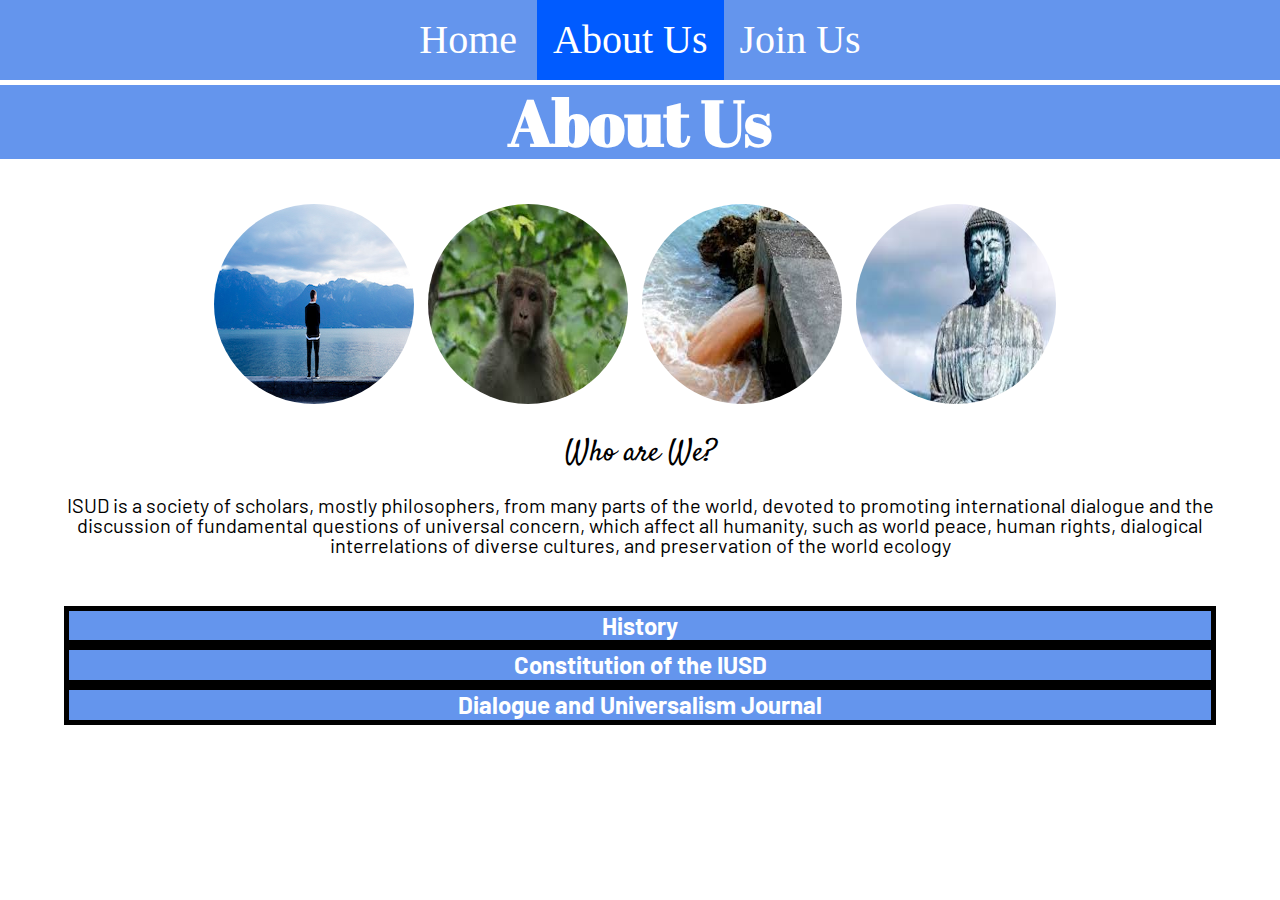
==== commit db438699: "Merge pull request #1 from ITMD-362-A-Team/main" ====
--- a/aboutus.html
+++ b/aboutus.html
@@ -17,9 +17,11 @@
 <body>
   <header>
     <nav>
-      <li><a href="index.html">Home</a></li>
-      <li id="nav-active"><a href="aboutus.html">About Us</a>
-      <li><a href="form.html">Join Us</a></li>
+      <ul>
+        <li><a href="index.html">Home</a></li>
+        <li id="nav-active"><a href="aboutus.html">About Us</a>
+        <li><a href="form.html">Join Us</a></li>
+      </ul>
     </nav>
   </header>
 
--- a/css/screen.css
+++ b/css/screen.css
@@ -9,10 +9,10 @@
 }
 
 nav li {
-    float: none;
-    display: inline-block;
-    text-align: center;
-    padding: 14px 16px;
+  float: none;
+  display: inline-block;
+  text-align: center;
+  padding: 14px 16px;
 }
 
 nav li:hover {
@@ -20,13 +20,13 @@
 }
 
 #nav-active {
-    background-color: #005bff;
+  background-color: #005bff;
 }
 
 nav a {
-    color: white;
-    font-size: 20px;
-    text-decoration: none;
+  color: white;
+  font-size: 20px;
+  text-decoration: none;
 }
 
 /*Index page*/
@@ -241,9 +241,9 @@
 }
 input[type=text], input[type=email]{
   border: 3px solid;
-  background-color: #6495EDB8;
+  background-color: #6495ED78;
   border-radius: 4px;
-  border-color: #6495EDB8;
+  border-color: #6495ED78;
   padding: 15px;
   width: 100%;
   font-size: 20px;
@@ -281,7 +281,7 @@
   color: white;
   border: none;
   border-radius: 4px;
-  padding: 15px;
+  padding: 15px 20px;
   margin: 10%;
   margin-bottom: 7%;
   width: 75%;
@@ -301,7 +301,7 @@
   color: white;
   border: none;
   border-radius: 4px;
-  padding: 15px 36px;
+  padding: 15px 20px;
   margin: 10%;
   margin-bottom: 7%;
   width: 75%;
@@ -321,7 +321,7 @@
   color: white;
   border: none;
   border-radius: 4px;
-  padding: 15px 36px;
+  padding: 15px 20px;
   margin: 10%;
   margin-bottom: 7%;
   width: 75%;
@@ -361,464 +361,25 @@
 }
 /*End of CSS for Join Us Page */
 
-/* Media Queries /
-@media screen and (min-width: 800px) {
-    .logo {
-        position: absolute;
-        overflow: hidden;
-        width: 15%;
-        top: 15%;
-        left: 5%;
-    }
-
-    .title {
-        position: absolute;
-        float: none;
-        top: 25%;
-        left: 20%;
-        font-size: 25px;
-    }
-
-    video {
-        position: absolute;
-        float: none;
-        top: 60%;
-        left: 5%;
-        width: 50%;
-    }
-
-    .quote p {
-        position: absolute;
-        float: none;
-        font-family: 'Montserrat';
-        top: 65%;
-        left: 55%;
-        font-size: 18px;
-    }
-
-    .argument p {
-        position: absolute;
-        float: none;
-        font-family: 'Montserrat';
-        top: 120%;
-        left: 20%;
-        right: 20%;
-        font-size: 20px;
-    }
-
-    .join-us p {
-        position: absolute;
-        float: none;
-        font-family: 'Montserrat';
-        top: 145%;
-        left: 25%;
-
-    }
-
-    .join-us a {
-        position: absolute;
-        float: none;
-        font-family: 'Montserrat';
-        top: 165%;
-        left: 40%;
-        right: 40%;
-    }
-}
-
-@media screen and (min-width: 1000px) {
-    nav {
-        position: absolute;
-        text-align: center;
-        overflow: hidden;
-        background-color: #6495ed;
-        top: 0;
-        width: 100%;
-    }
-    
-    nav li {
-        float: none;
-        display: inline-block;
-        text-align: center;
-        padding: 14px 16px;
-    }
-    
-    nav li:hover {
-        background-color: #005bff;
-    }
-    
-    #nav-active {
-        background-color: #005bff;
-    }
-    
-    nav a {
-        color: white;
-        font-size: 35px;
-        text-decoration: none;
-    }
-
-    .logo {
-        position: absolute;
-        overflow: hidden;
-        width: 20%;
-        top: 5%;
-        left: 5%;
-    }
-
-    .title {
-        position: absolute;
-        float: none;
-        top: 10%;
-        left: 25%;
-        font-size: 32px;
-    }
-
-    video {
-        position: absolute;
-        float: none;
-        top: 25%;
-        left: 5%;
-        width: 90%;
-    }
-
-    .quote p {
-        position: absolute;
-        float: none;
-        font-family: 'Montserrat';
-        top: 65%;
-        left: 5%;
-        font-size: 25px;
-    }
-
-    .argument p {
-        position: absolute;
-        float: none;
-        font-family: 'Montserrat';
-        top: 75%;
-        left: 20%;
-        right: 20%;
-        font-size: 30px;
-    }
-
-    .join-us p {
-        position: absolute;
-        float: none;
-        font-family: 'Montserrat';
-        top: 85%;
-        left: 30%;
-    }
-
-    .join-us a {
-        position: absolute;
-        float: none;
-        font-family: 'Montserrat';
-        top: 90%;
-        left: 40%;
-        right: 45%;
-    }
-  
-    #sc_container{
-    top: 30%;
-  }
-}
-
-@media screen and (min-width: 1300px) {
-    nav {
-        position: absolute;
-        text-align: center;
-        overflow: hidden;
-        background-color: #6495ed;
-        top: 0;
-        width: 100%;
-    }
-    
-    nav li {
-        float: none;
-        display: inline-block;
-        text-align: center;
-        padding: 14px 16px;
-    }
-    
-    nav li:hover {
-        background-color: #005bff;
-    }
-    
-    #nav-active {
-        background-color: #005bff;
-    }
-    
-    nav a {
-        color: white;
-        font-size: 45px;
-        text-decoration: none;
-    }
-
-    .logo {
-        position: absolute;
-        overflow: hidden;
-        width: 20%;
-        top: 10%;
-        left: 5%;
-    }
-
-    .title {
-        position: absolute;
-        float: none;
-        top: 20%;
-        left: 30%;
-        font-size: 40px;
-    }
-
-    video {
-        position: absolute;
-        float: none;
-        top: 45%;
-        left: 5%;
-        width: 90%;
-    }
-
-    .quote p {
-        position: absolute;
-        float: none;
-        font-family: 'Montserrat';
-        top: 115%;
-        left: 5%;
-        right: 3%;
-        font-size: 35px;
-        padding: 16px 18px;
-    }
-
-    .argument p {
-        position: absolute;
-        float: none;
-        font-family: 'Montserrat';
-        top: 125%;
-        left: 20%;
-        right: 20%;
-        font-size: 40px;
-    }
-
-    .join-us p {
-        position: absolute;
-        float: none;
-        font-family: 'Montserrat';
-        top: 140%;
-        left: 25%;
-        font-size: 40px;
-    }
-
-    .join-us a {
-        position: absolute;
-        float: none;
-        font-family: 'Montserrat';
-        top: 150%;
-        left: 43%;
-        right: 45%;
-    }
-    #sc_container{
-      top: 28%;
-    }
-}
-
-@media screen and (min-width: 1100px) {
-    nav {
-        position: absolute;
-        text-align: center;
-        overflow: hidden;
-        background-color: #6495ed;
-        top: 0;
-        width: 100%;
-    }
-    
-    nav li {
-        float: none;
-        display: inline-block;
-        text-align: center;
-        padding: 14px 16px;
-    }
-    
-    nav li:hover {
-        background-color: #005bff;
-    }
-    
-    #nav-active {
-        background-color: #005bff;
-    }
-    
-    nav a {
-        color: white;
-        font-size: 35px;
-        text-decoration: none;
-    }
-
-    .logo {
-        position: absolute;
-        overflow: hidden;
-        width: 15%;
-        top: 10%;
-        left: 5%;
-    }
-
-    .title {
-        position: absolute;
-        float: none;
-        top: 13%;
-        left: 20%;
-        font-size: 45px;
-    }
-
-    video {
-        position: absolute;
-        float: none;
-        top: 35%;
-        left: 5%;
-        width: 40%;
-    }
-
-    .quote p {
-        position: absolute;
-        float: none;
-        font-family: 'Montserrat';
-        top: 35%;
-        left: 48%;
-        font-size: 25px;
-    }
-
-    .argument p {
-        position: absolute;
-        float: none;
-        font-family: 'Montserrat';
-        top: 65%;
-        left: 20%;
-        right: 20%;
-        font-size: 30px;
-    }
-
-    .join-us p {
-        position: absolute;
-        float: none;
-        font-family: 'Montserrat';
-        top: 78%;
-        left: 30%;
-    }
-
-    .join-us a {
-        position: absolute;
-        text-align: center;
-        float: none;
-        font-family: 'Montserrat';
-        top: 85%;
-        left: 40%;
-        right: 45%;
-    }
-}
-
-@media screen and (min-width: 1600px) {
-    nav {
-        position: absolute;
-        text-align: center;
-        overflow: hidden;
-        background-color: #6495ed;
-        top: 0;
-        width: 100%;
-    }
-    
-    nav li {
-        float: none;
-        display: inline-block;
-        text-align: center;
-        padding: 14px 16px;
-    }
-    
-    nav li:hover {
-        background-color: #005bff;
-    }
-    
-    #nav-active {
-        background-color: #005bff;
-    }
-    
-    nav a {
-        color: white;
-        font-size: 35px;
-        text-decoration: none;
-    }
-
-    .logo {
-        position: absolute;
-        overflow: hidden;
-        width: 13%;
-        top: 8%;
-        left: 5%;
-    }
-
-    .title {
-        position: absolute;
-        float: none;
-        top: 15%;
-        left: 20%;
-        font-size: 45px;
-    }
-
-    video {
-        position: absolute;
-        float: none;
-        top: 35%;
-        left: 5%;
-        width: 50%;
-    }
-
-    .quote p {
-        position: absolute;
-        float: none;
-        font-family: 'Montserrat';
-        top: 35%;
-        left: 55%;
-        font-size: 25px;
-    }
-
-    .argument p {
-        position: absolute;
-        float: none;
-        font-family: 'Montserrat';
-        top: 45%;
-        left: 55%;
-        right: 5%;
-    }
-
-    .join-us p {
-        position: absolute;
-        float: none;
-        font-family: 'Montserrat';
-        top: 65%;
-        left: 58%;
-    }
-
-    .join-us a {
-        position: absolute;
-        float: none;
-        font-family: 'Montserrat';
-        top: 80%;
-        left: 65%;
-        right: 10%;
-    }
-} */
 /* Mobile Device */
 @media screen and (min-width: 300px) {
   .logo {
     position: absolute;
     overflow: hidden;
-    top: 48px;
+    top: 60px;
     left: 0px;
     width: 90px;
+    margin-top: 10px;
   }
   .title {
     position: absolute;
     float: left;
-    top: 85px;
+    top: 100px;
     left: 115px;
     font-size: 13px;
     color: #6495ED;
     max-width: 100%;
+    margin-top: 10px;
   }
   video {
     width: 90%;
@@ -835,6 +396,7 @@
     top: 450px;
     left: 0px;
     padding: 18px;
+    margin-top: 40px;
   }
   .argument p {
     position: absolute;
@@ -842,12 +404,14 @@
     font-size: 16px;
     top: 550px;
     left: 0px;
+    margin-top: 25px;
   }
   .join-us p {
     position: absolute;
     font-size: 16px;
     top: 600px;
     left: 50px;
+    margin-top: 50px;
   }
 }
 
@@ -856,18 +420,20 @@
   .logo {
     position: absolute;
     overflow: hidden;
-    top: 48px;
+    top: 60px;
     left: 50px;
     width: 15%;
+    margin-top: 15px;
   }
   .title {
     position: absolute;
     float: left;
-    top: 85px;
+    top: 100px;
     left: 215px;
     font-size: 25px;
     color: #6495ED;
     max-width: 100%;
+    margin-top: 20px;
   }
   video {
     width: 70%;
@@ -880,7 +446,7 @@
     float: left;
     font-family: 'Montserrat';
     font-size: 18px;
-    top: 600px;
+    top: 450px;
     left: 0px;
     padding: 18px;
   }
@@ -888,13 +454,13 @@
     position: absolute;
     float: left;
     font-size: 18px;
-    top: 680px;
+    top: 550px;
     left: 0px;
   }
   .join-us p {
     position: relative;
     font-size: 16px;
-    top: 730px;
+    top: 600px;
     left: 0px;
   }
 }
@@ -904,14 +470,14 @@
   .logo {
     position: absolute;
     overflow: hidden;
-    top: 48px;
+    top: 100px;
     left: 100px;
     width: 150px;
   }	
   .title {
     position: absolute;
     float: left;
-    top: 95px;
+    top: 130px;
     left: 280px;
     font-size: 40px;
     color: #6495ED;
@@ -921,7 +487,7 @@
     width: 35%;
     height: auto;
     position: absolute;
-    top: 250px;
+    top: 300px;
     left: 50px;
   }	
   .quote p {
@@ -929,23 +495,23 @@
     float: left;
     font-family: 'Montserrat';
     font-size: 25px;
-    top: 250px;
-    left: 580px;
+    top: 150px;
+    left: 600px;
     padding: 18px;
   }
   .argument p {
     position: absolute;
     float: left;
     font-size: 20px;
-    top: 400px;
-    left: 600px;
+    top: 275px;
+    left: 610px;
     padding: 18px;	
   }	
   .join-us p {
     position: absolute;
     font-size: 23px;
-    top: 500px;
-    left: 750px;
+    top: 350px;
+    left: 615px;
     padding: 18px;
   }	
  }
@@ -958,7 +524,7 @@
     width: 50%;
   }
   #sc_container{
-    top: 36%;
+    top: 50%;
     visibility: visible;
   }
   .button1{
@@ -1011,6 +577,24 @@
     margin-top: 15px;
     margin-bottom: 2px;
   }
+  nav li{
+    padding: 20px 16px;
+  }
+  nav a{
+    font-size: 32px;
+  }
+  #header{
+    margin-top: 75px;
+  }
+  .quote p{
+    margin-top: 150px;
+  }
+  .argument p{
+    margin-top: 125px;
+  }
+  .join-us p{
+    margin-top: 135px;
+  }
 }
 
 @media screen and (min-width: 992px){
@@ -1043,6 +627,15 @@
   div.con_imgs{
     visibility: visible;
     width: 31%;
+  }
+  nav li{
+    padding: 20px 16px;
+  }
+  nav a{
+    font-size: 40px;
+  }
+  #header{
+    margin-top: 85px;
   }
 }
 
@@ -1093,14 +686,14 @@
     left: 400px;
   }
   #sc_container{
-    top: 30%;
+    top: 32%;
   }
 }
 @media screen and (min-width: 1000px){
   #header{
-    margin-top: 64px;
+    margin-top: 85px;
   }
   #sc_container{
-    top: 29%;
-  }
-}
+    top: 40%;
+  }
+}
